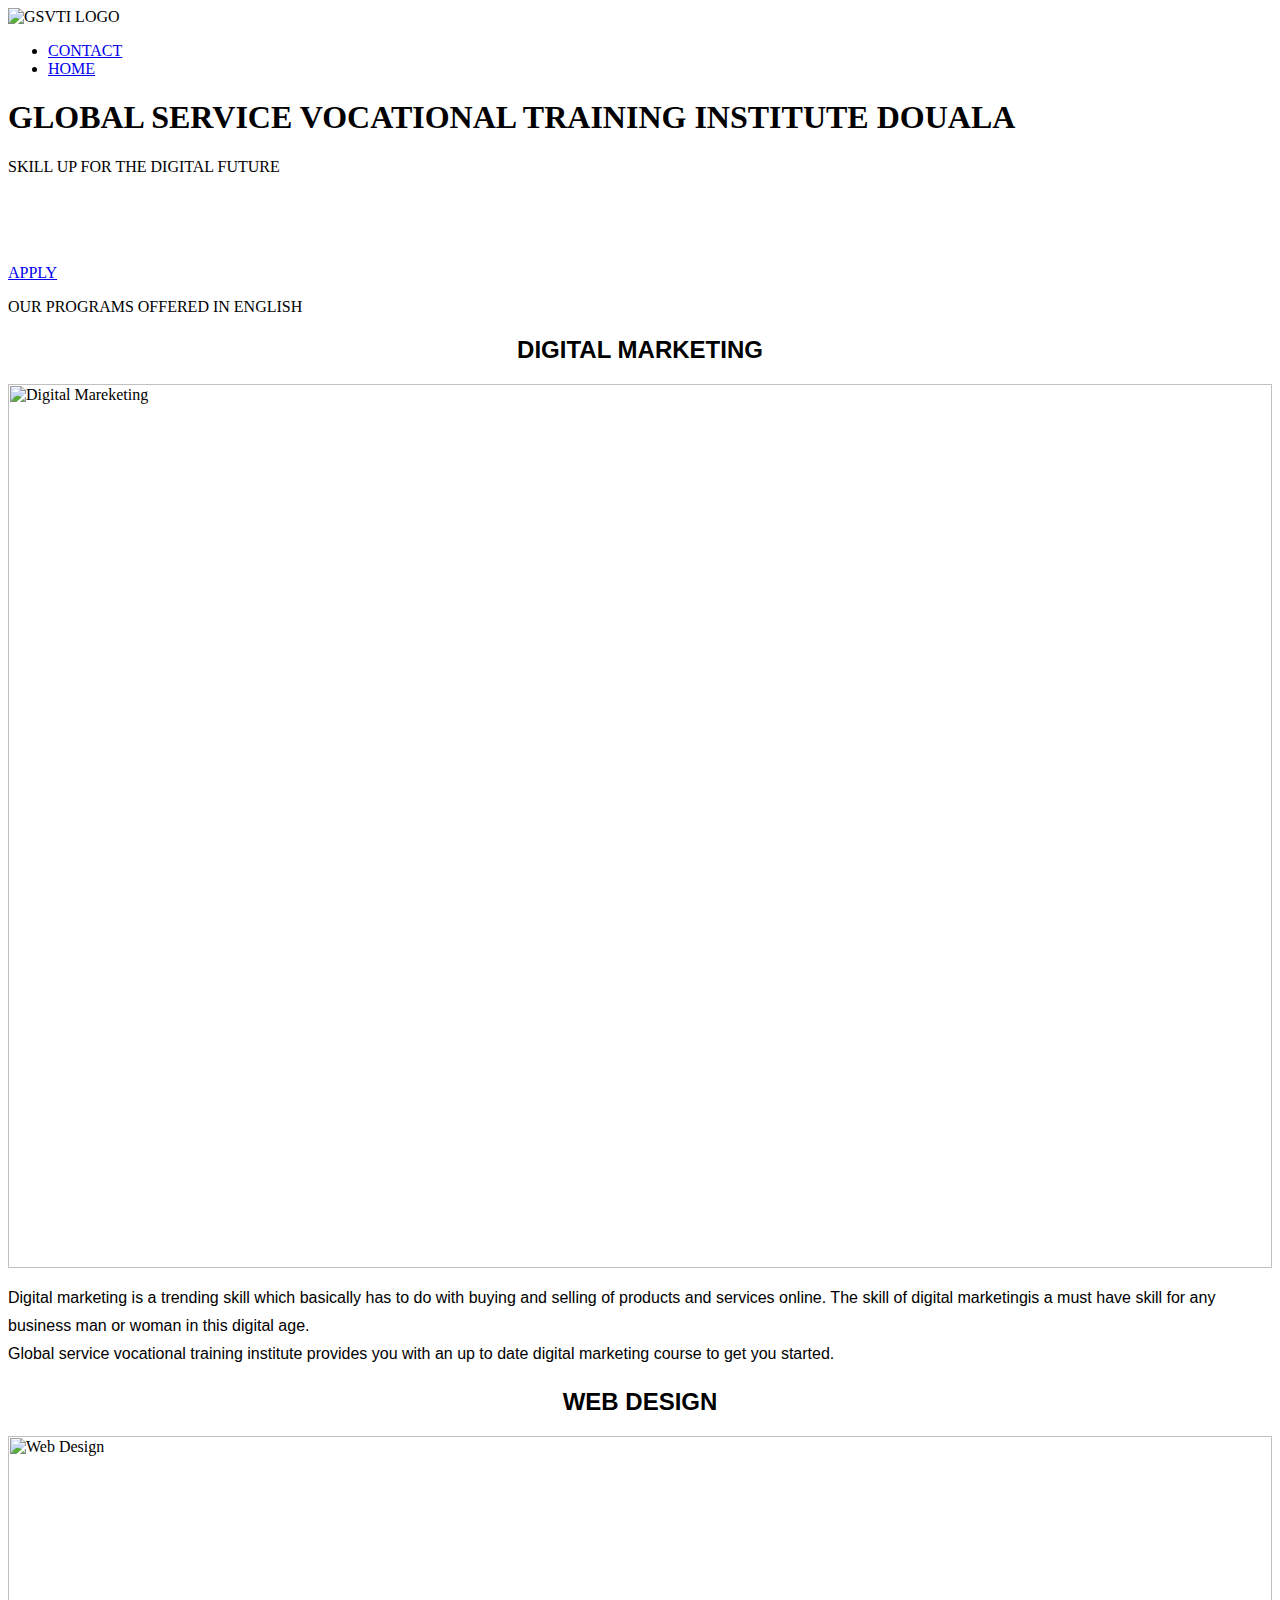
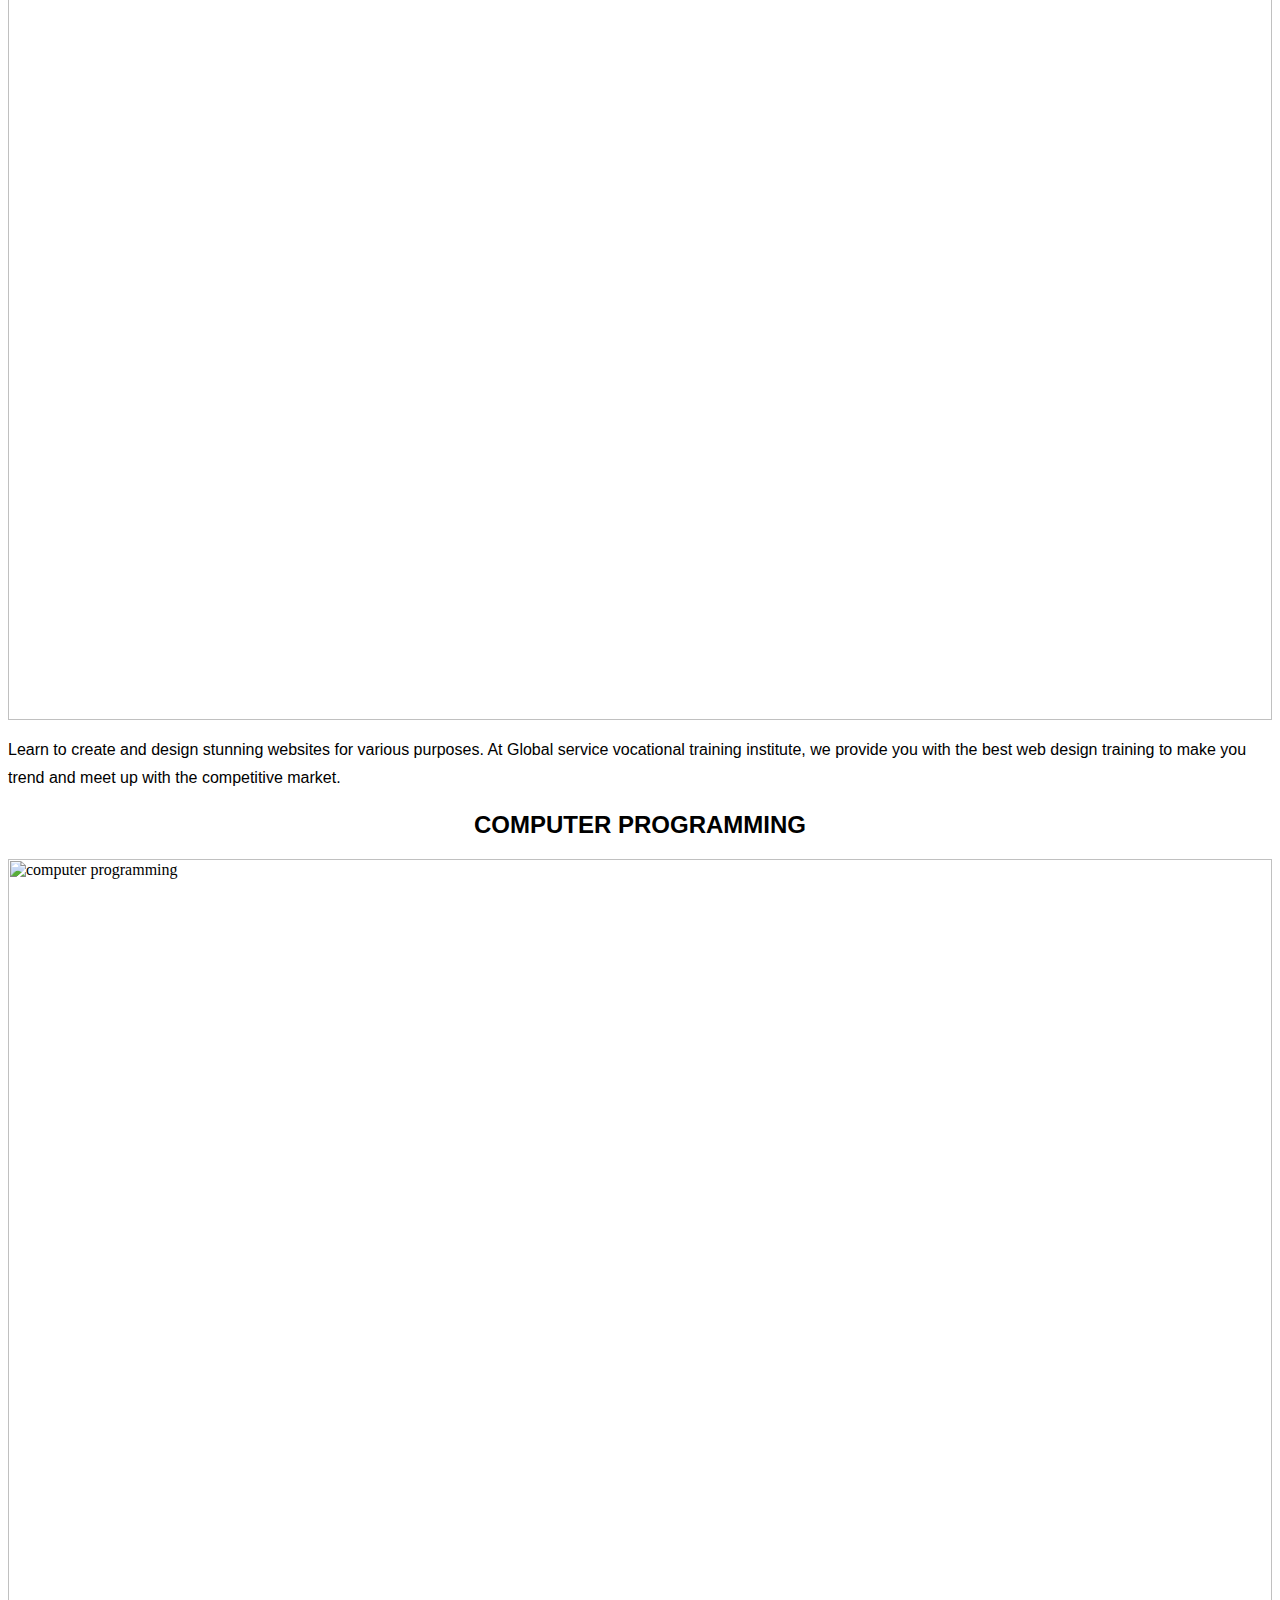
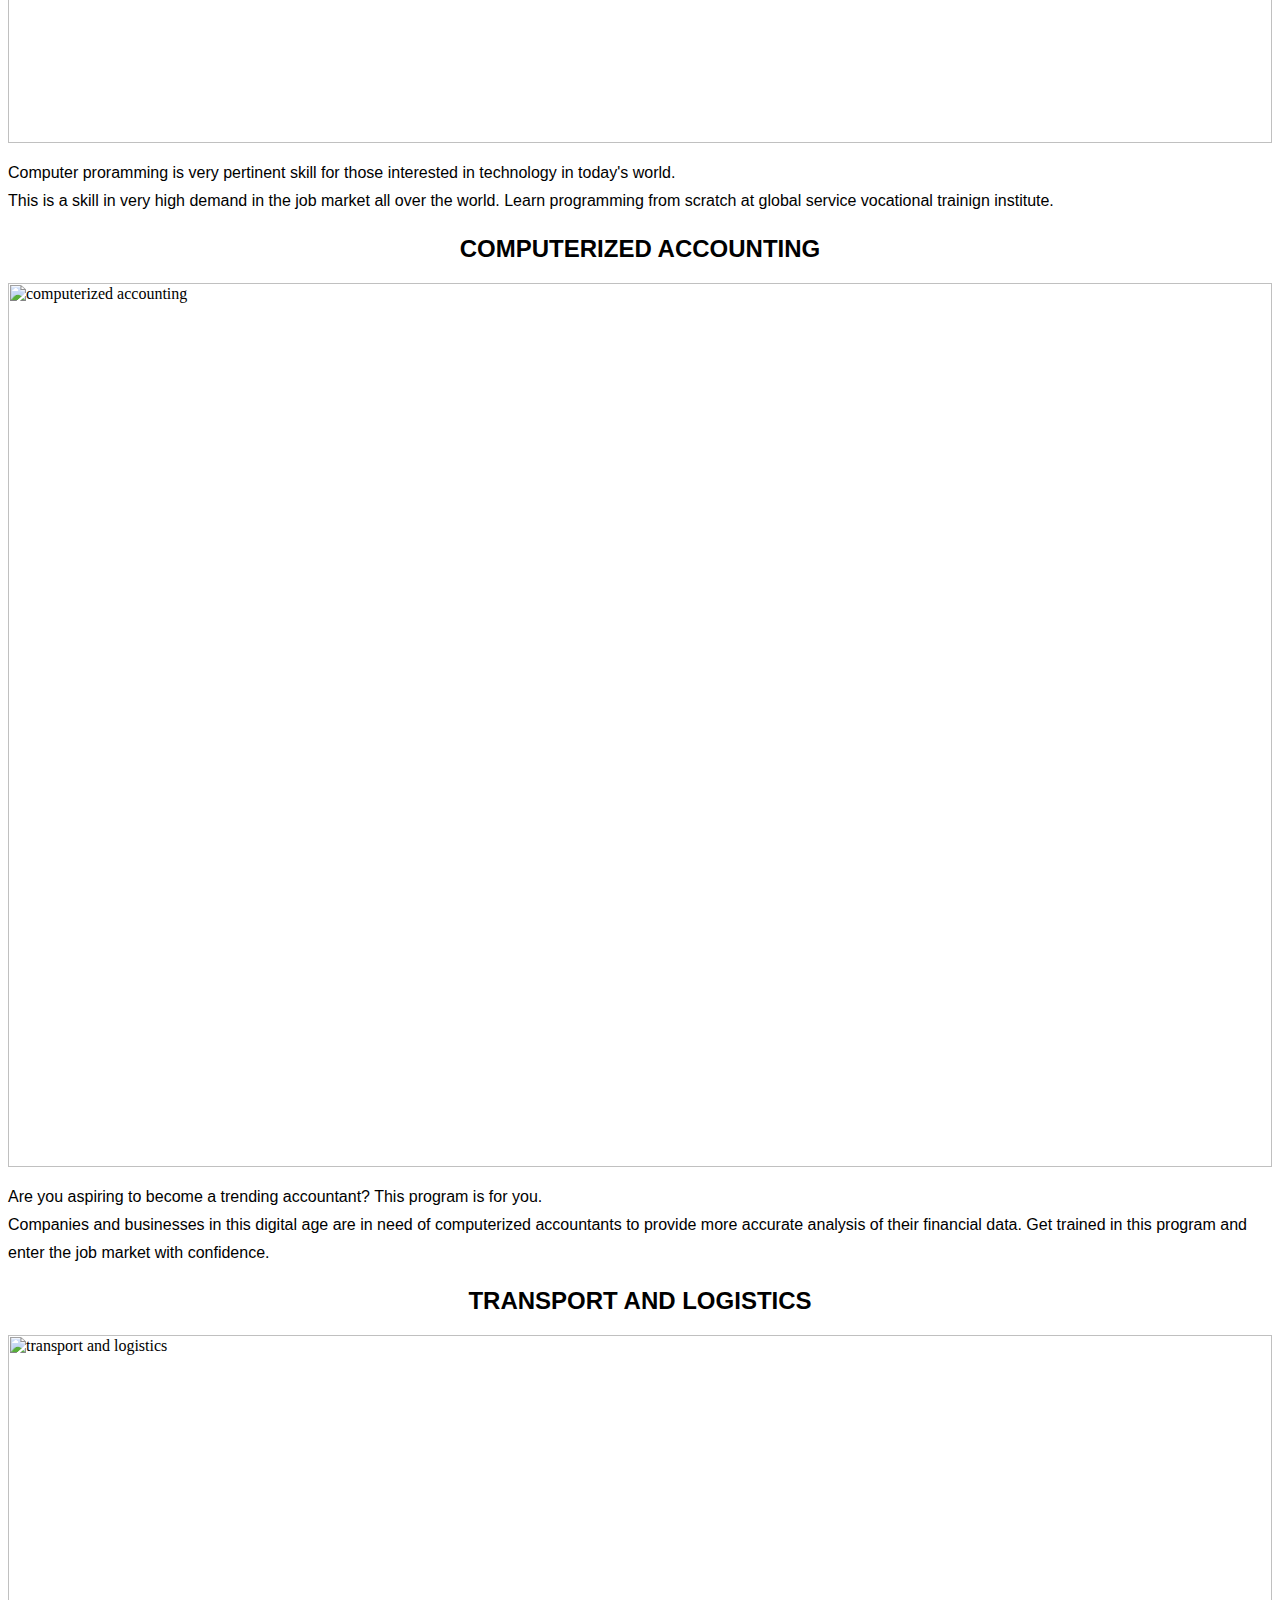
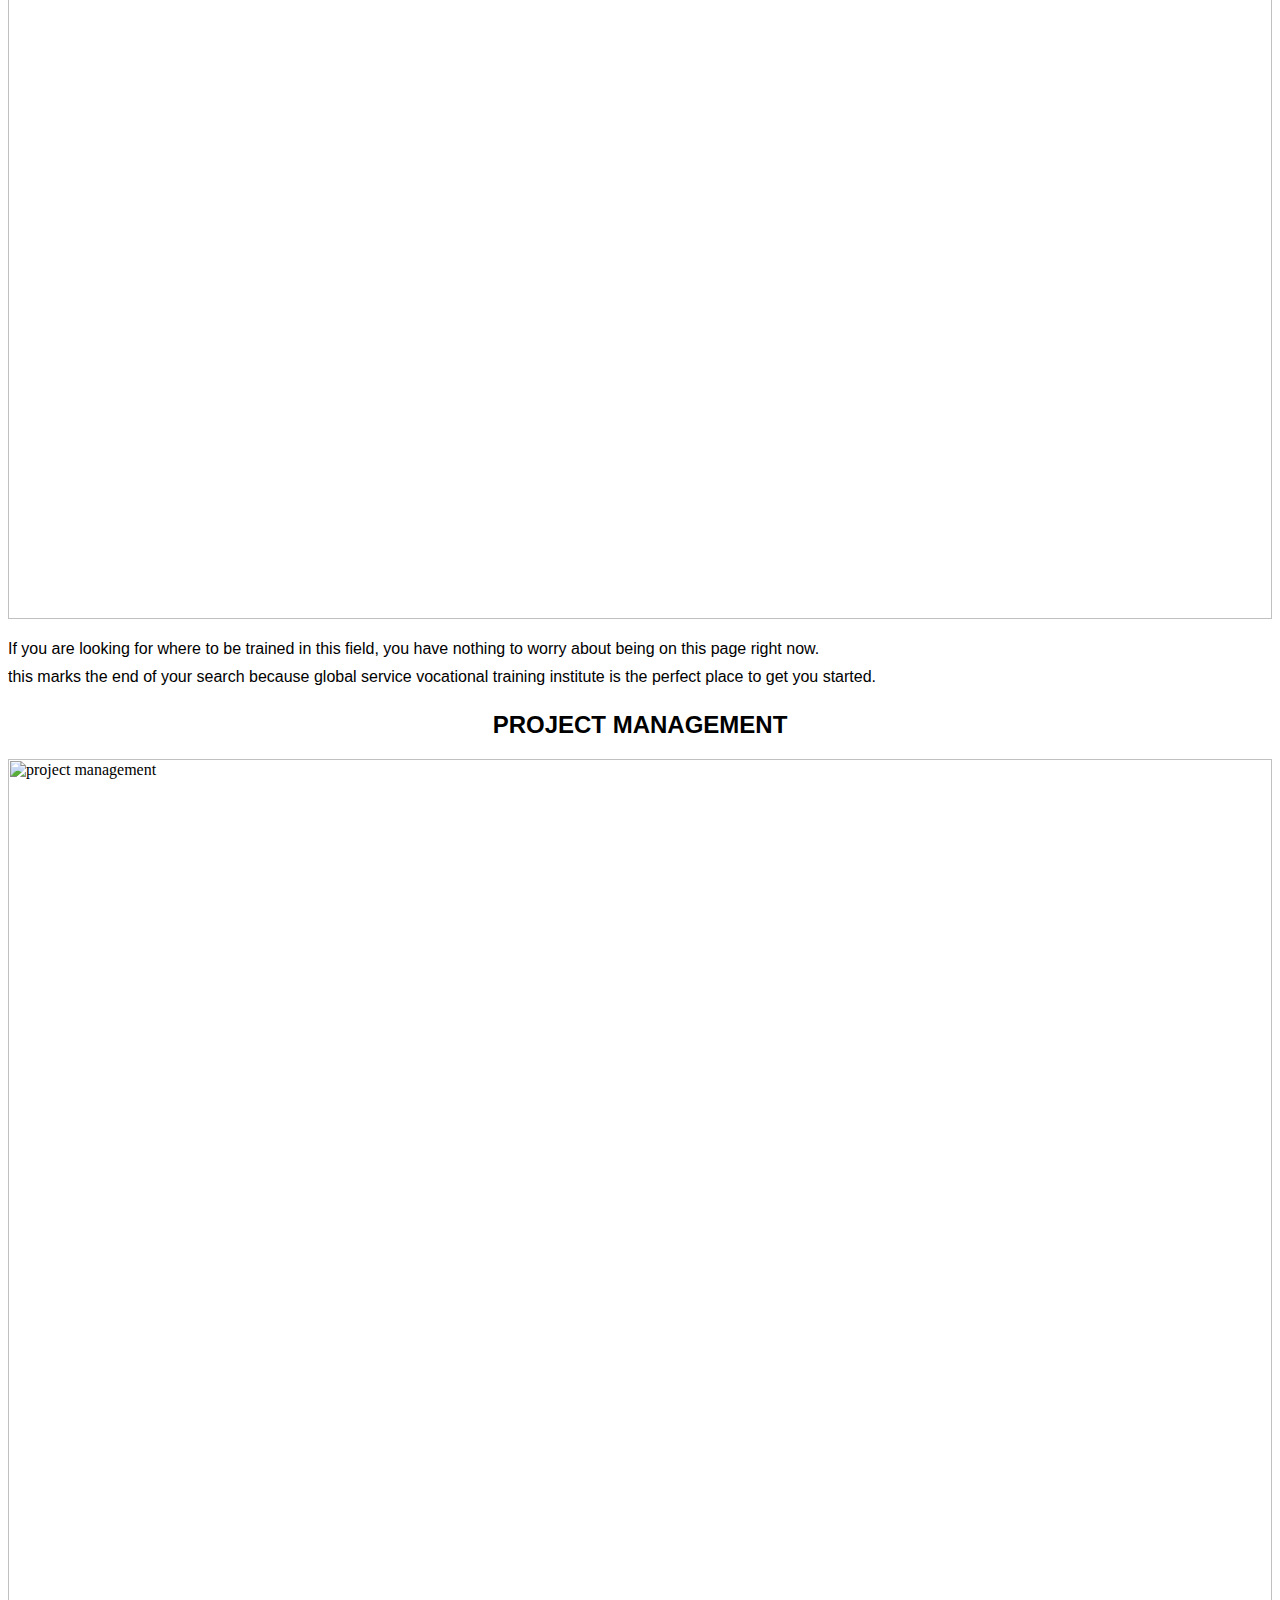
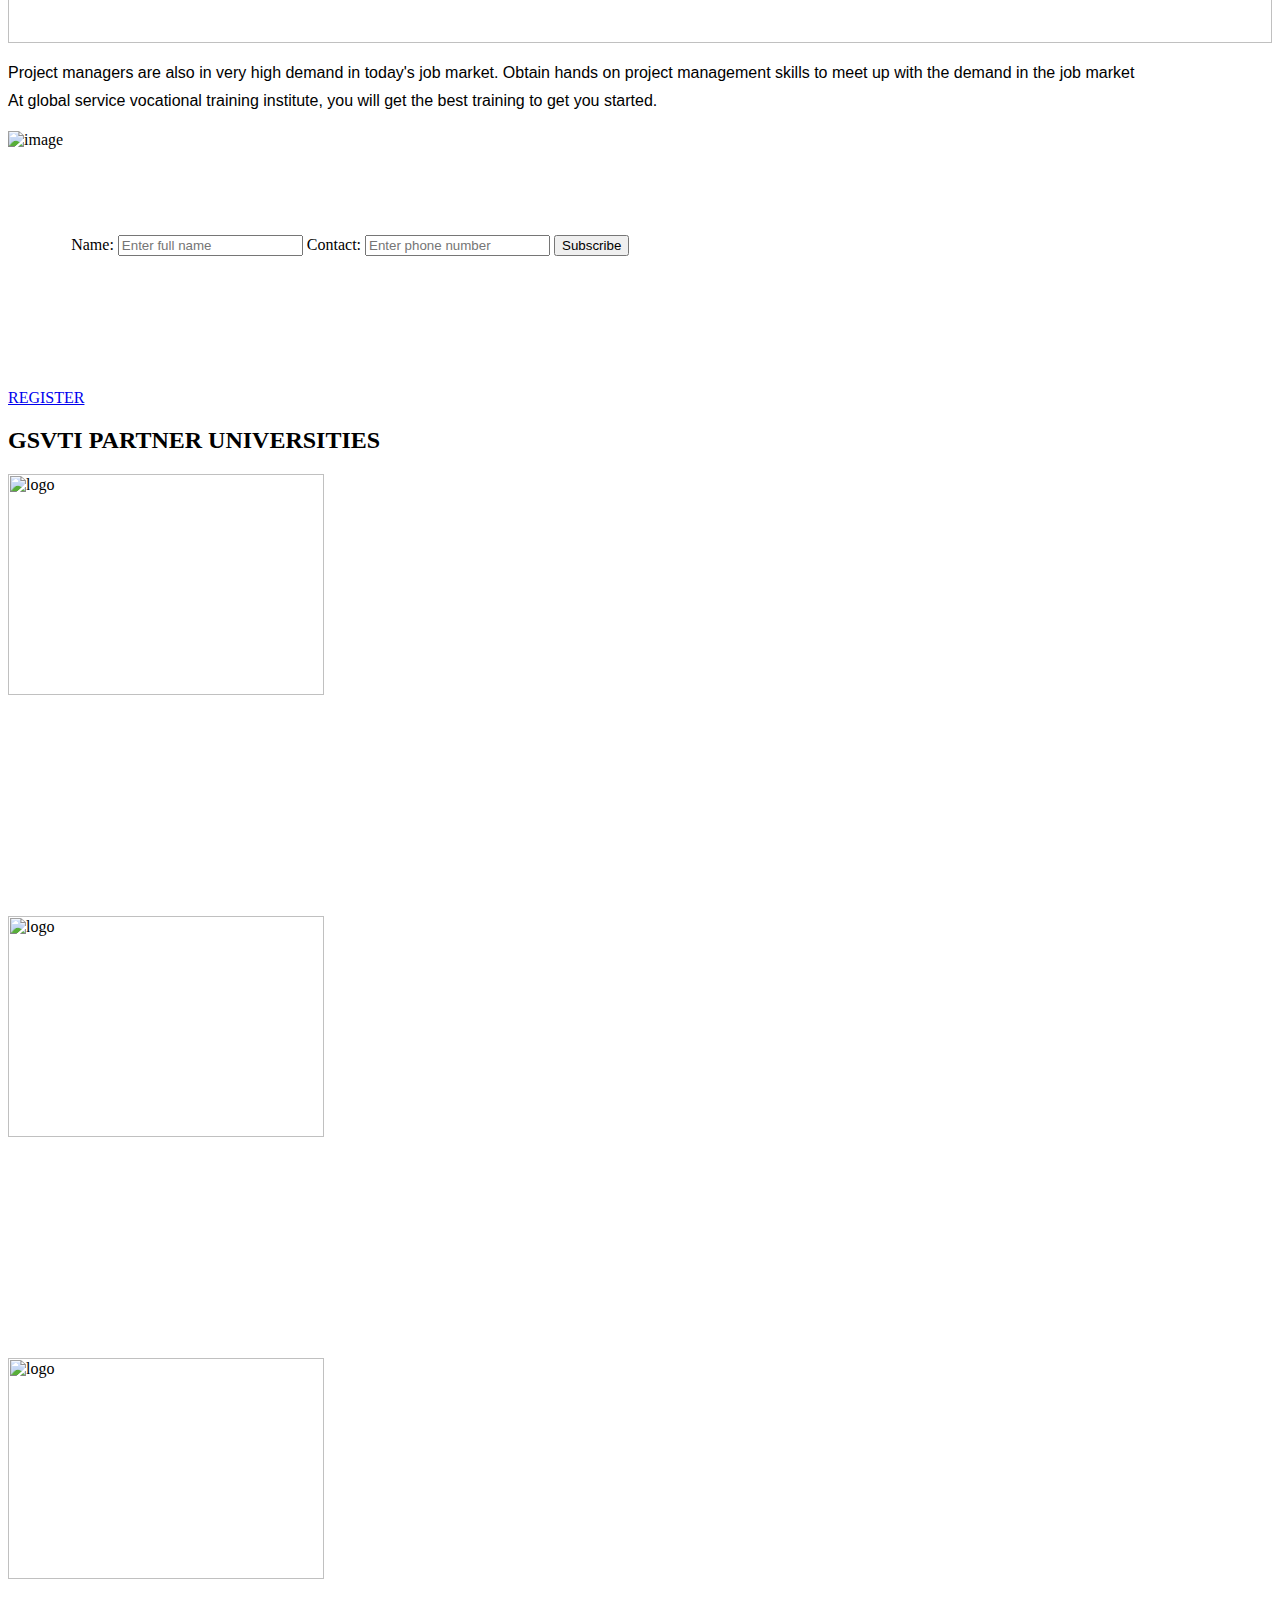
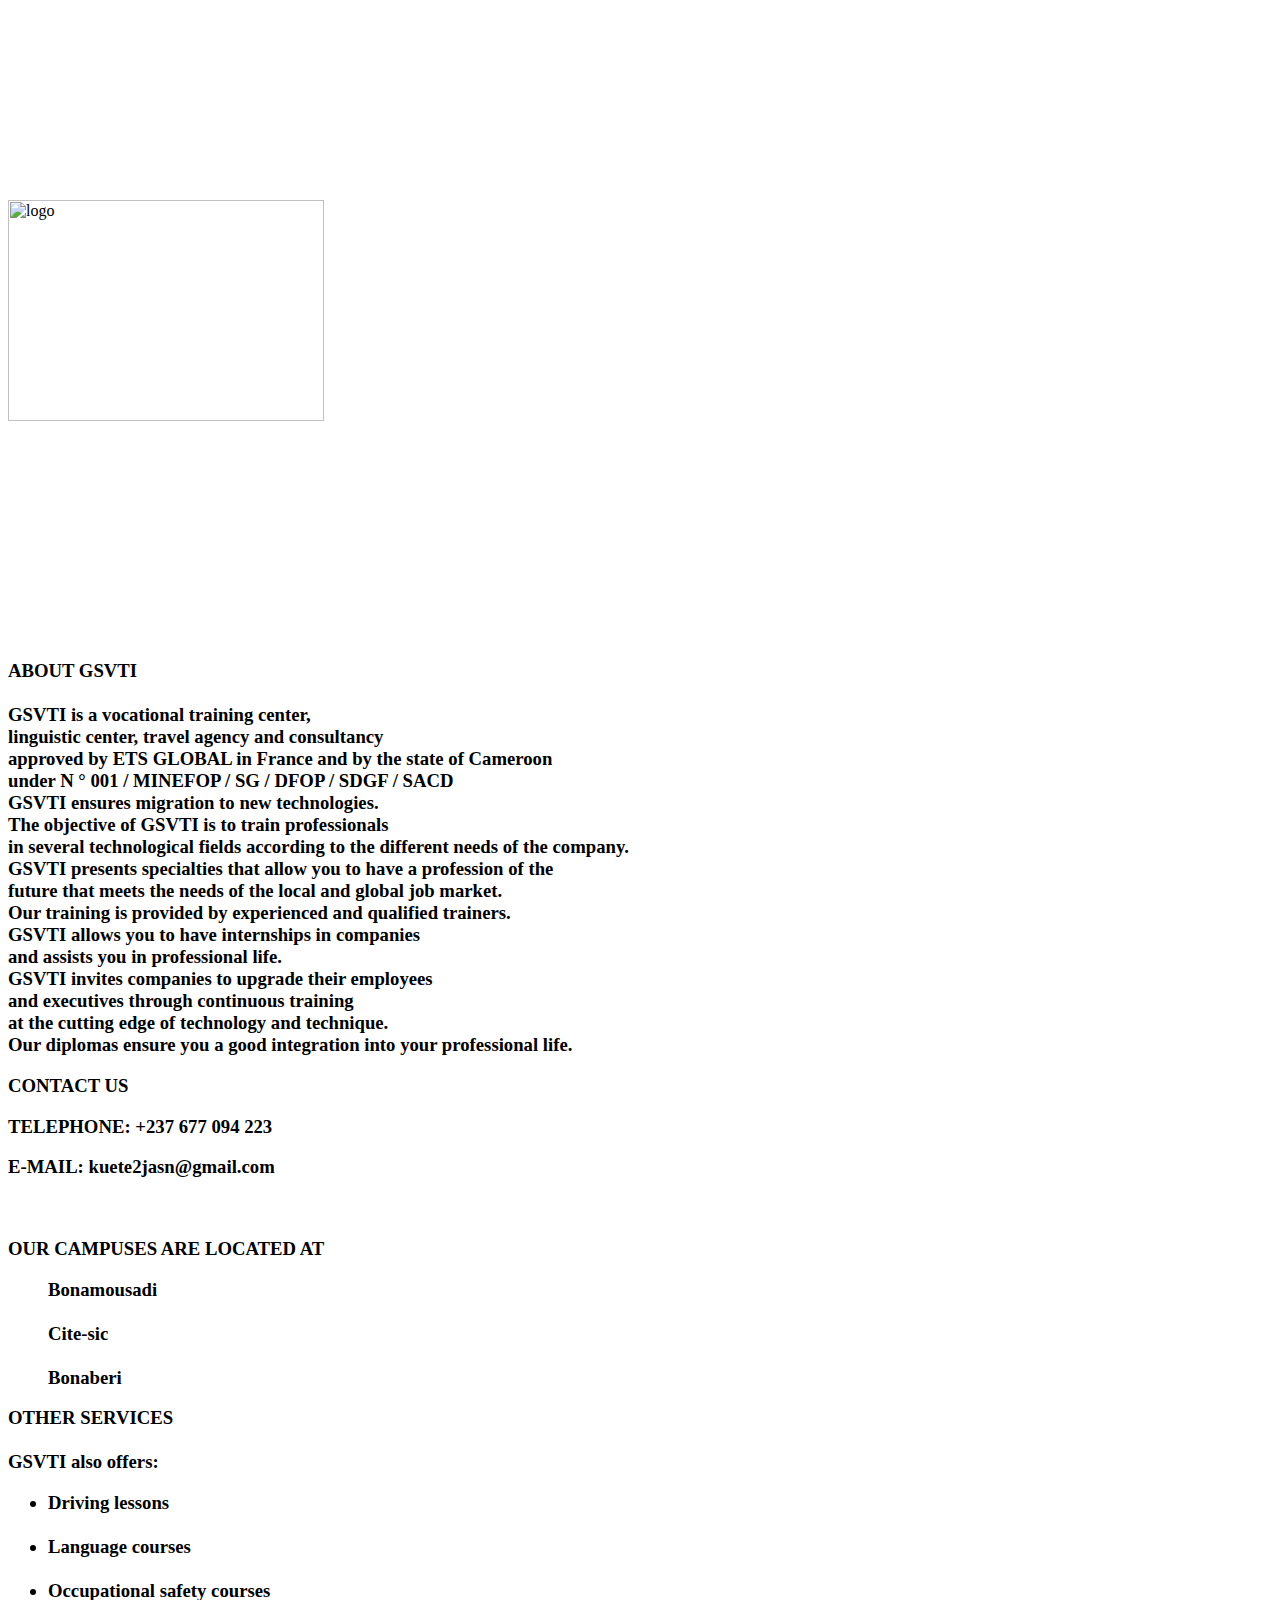
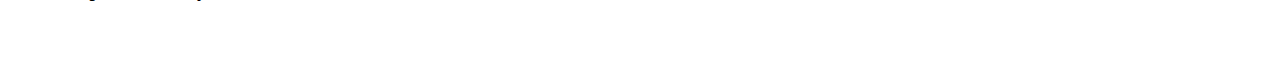
==== index.html @ 5395fd3b "Add files via upload" ====
<!Doctype HTML...>
<html>
<head>
<title>Home</title>
<link type="text/css" rel="stylesheet" href="stdcss.css">
<style>
#copyright1{
padding:0px;
margin:0px;
position:relative;
right:8px;
width:10px;

}

</style>
</head>
<body>
<div class="header">
<img src="stdimages/stdlogo.png" alt="GSVTI LOGO">
<ul>
<li><a href="C:\Users\KL Chester\Desktop\studyatgsvti.contact\index2.html">CONTACT</a></li>
<li><a href="index.html">HOME</a></li>
</ul>
</div>

<div class="bg-image" style="background-image: url('stdimages/stdimg3.jpeg')";>

</div>
<div class="bg-image-text">
<h1>GLOBAL SERVICE VOCATIONAL TRAINING INSTITUTE DOUALA</h1>
<p>SKILL UP FOR THE DIGITAL FUTURE</p>
<br>
<br>
<br>
<br>
<a href="C:\Users\KL Chester\Desktop\studyatgsvti.contact\index2.html">
APPLY
</a>
</div>
<div class="program-section">
<p>OUR PROGRAMS OFFERED IN ENGLISH</p>
</div>
<div class="row"> 
  <div class="column">
   <h2 style="text-align:center; font-family:arial;">DIGITAL MARKETING</h2>
<img src="stdimages/stdimg61.png" alt="Digital Mareketing" style="width:100%">
<p style="text-align:left;font-family:arial;line-height:28px;">Digital marketing is a trending skill which basically has to do with buying and selling of products and services online. The skill of digital marketingis a must have skill for any business man or woman in this digital age. <br>Global service vocational training institute provides you with an up to date digital marketing course to get you started. </p>
  </div>
  <div class="column">
    <h2 style="text-align:center; font-family:arial;">WEB DESIGN</h2>
<img src="stdimages/stdimg7.png" alt="Web Design" style="width:100%">
<p style="text-align:left; font-family:arial;line-height:28px;">Learn to create and design stunning websites for various purposes. At Global service vocational training institute, we provide you with the best web design training to make you trend and meet up with the competitive market.</p>
  </div>  
  <div class="column">
    <h2 style="text-align:center; font-family:arial;">COMPUTER PROGRAMMING</h2>
<img src="stdimages/stdimg81.png" alt="computer programming" style="width:100%">
<p style="text-align:left; font-family:arial; line-height:28px;">Computer proramming is very pertinent skill for those interested in technology in today's world. <br> This is a skill in very high demand in the job market all over the world. Learn programming from scratch at global service vocational trainign institute.</p>
  </div>
 <div class="column">
<h2 style="text-align:center; font-family:arial;">COMPUTERIZED ACCOUNTING</h2>
<img src="stdimages/stdimg91.png" alt="computerized accounting" style="width:100%">
<p style="text-align:line-height:10px;; font-family:arial; line-height:28px;">Are you aspiring to become a trending accountant? This program is for you. <br>Companies and businesses in this digital age are in need of computerized accountants to provide more accurate analysis of their financial data. Get trained in this program and enter the job market with confidence. </p>
  </div>
  <div class="column">
<h2 style="text-align:center; font-family:arial;">TRANSPORT AND LOGISTICS</h2>
<img src="stdimages/stdimg111.png" alt="transport and logistics" style="width:100%">
<p style="text-align:left; font-family:arial; line-height:28px;">If you are looking for where to be trained in this field, you have nothing to worry about being on this page right now. <br> this marks the end of your search because global service vocational training institute is the perfect place to get you started.</p>
  </div>
 <div class="column">
<h2 style="text-align:center; font-family:arial;">PROJECT MANAGEMENT</h2>
<img src="stdimages/stdimg101.png" alt="project management" style="width:100%">
<p style="text-align:left; font-family:arial; line-height:28px;">Project managers are also in very high demand in today's job market. Obtain hands on project management skills to meet up with the demand in the job market <br> At global service vocational training institute, you will get the best training to get you started.</p>
  </div>  
</div>
<div class="subscription">
<img src="stdimages/stdimg122.jpeg" alt="image">
<div class="subscription-text">
<p id="paragraph"><span style="color:white; text-decoration:bold;">SUBSCRIBE TO RECIEVE OUR LATEST OFFERS</span></p>
<br>
<br>
<form style="padding-left:5%;" class="form-inline" action="/action_page.php">
  <label for="name">Name:</label>
  <input type="name" id="name" placeholder="Enter full name" name="name">
  <label for="contact">Contact:</label>
  <input type="contact" id="Tel" placeholder="Enter phone number" name="Tel">
  <label>
  </label>
  <button type="submit">Subscribe</button>
</form>
<br>
<h3 style="text-align:centre;
	color:#0000FF;
	font-size:20px;
	font-family:verdana;
	padding-left:16%;"><span style="color:white">OR CLICK THE BUTTON BELOW TO REGISTER</span>
	</h3>
<br>
<br>
<a href="C:\Users\KL Chester\Desktop\studyatgsvti.contact\index2.html">
REGISTER
</a>
</div>
<div class="slider-text">
<h2>GSVTI PARTNER UNIVERSITIES</h2>
</div>
<div class="slider">
<div class="column">
    <img src="stdimages/stdimg12.png" alt="logo" id="levis" style="width:50%; height:auto">
  </div>
  <div class="column">
    <img src="stdimages/stdimg13.png" alt="logo" id="levis1" style="width:50%; height:auto">
  </div>
  <div class="column">
    <img src="stdimages/stdimg14.png" alt="logo" id="levis2" style="width:50%; height:auto">
  </div>
  <div class="column">
 <img src="stdimages/stdimg15.png" alt="logo" id="levis3" style="width:50%; height:auto">
 </div>
</div>
<div class="footer">
<div class="about">
<h3> ABOUT GSVTI <br> <br>GSVTI is a vocational training center,<br> linguistic center, travel agency and consultancy <br> approved by ETS GLOBAL in France and by the state of Cameroon<br> under N ° 001 / MINEFOP / SG / DFOP / SDGF / SACD <br> GSVTI ensures migration to new technologies.
 <br>The objective of GSVTI is to train professionals<br> in several technological fields according to the different needs of the company.<br> GSVTI  presents specialties that allow you to have a profession of the <br>future that meets the needs of the local and global job market.<br> Our training is provided by experienced and qualified trainers. <br>GSVTI  allows you to have internships in companies<br> and assists you in professional life. <br>GSVTI  invites companies to upgrade their employees <br>and executives through continuous training<br> at the cutting edge of technology and technique.<br> Our diplomas ensure you a good integration into your professional life.</h3>
</div>
<div class="contact-details">
<h3>CONTACT US <br>
<h3>TELEPHONE: +237 677 094 223</h3>
<h3>E-MAIL: kuete2jasn@gmail.com<h3> <br>
<h3>OUR CAMPUSES ARE LOCATED AT<h3>
<ul style="list-style-type:none;">
<li>Bonamousadi</li>
<br>
<li>Cite-sic</li>
<br>
<li>Bonaberi</li>
</ul>
</h3>
<div class="other">
<h3><strong>OTHER SERVICES</strong><br> <br>GSVTI also offers: <br>
<ul>
<li>Driving lessons</li>
<br>
<li>Language courses</li>
<br>
<li>Occupational safety courses</li>
</ul>
</h3>
</div>
</div>
<h3 style="font-size:65%; font-family:verdana; color:white; float:right; left:80%; padding-right:34%; padding-bottom:0%;"><p id="copyright1">&copy;</p>PROUDLY PRODUCED BY KLC-TECH DEISGN 2021. ALL RIGHTS RESERVED</h3>
<script src="https://apps.elfsight.com/p/platform.js" defer></script>
<div class="elfsight-app-3834137b-e1b6-4cf8-a294-ea270957dbd2"></div>
</div>
</body>
</html>
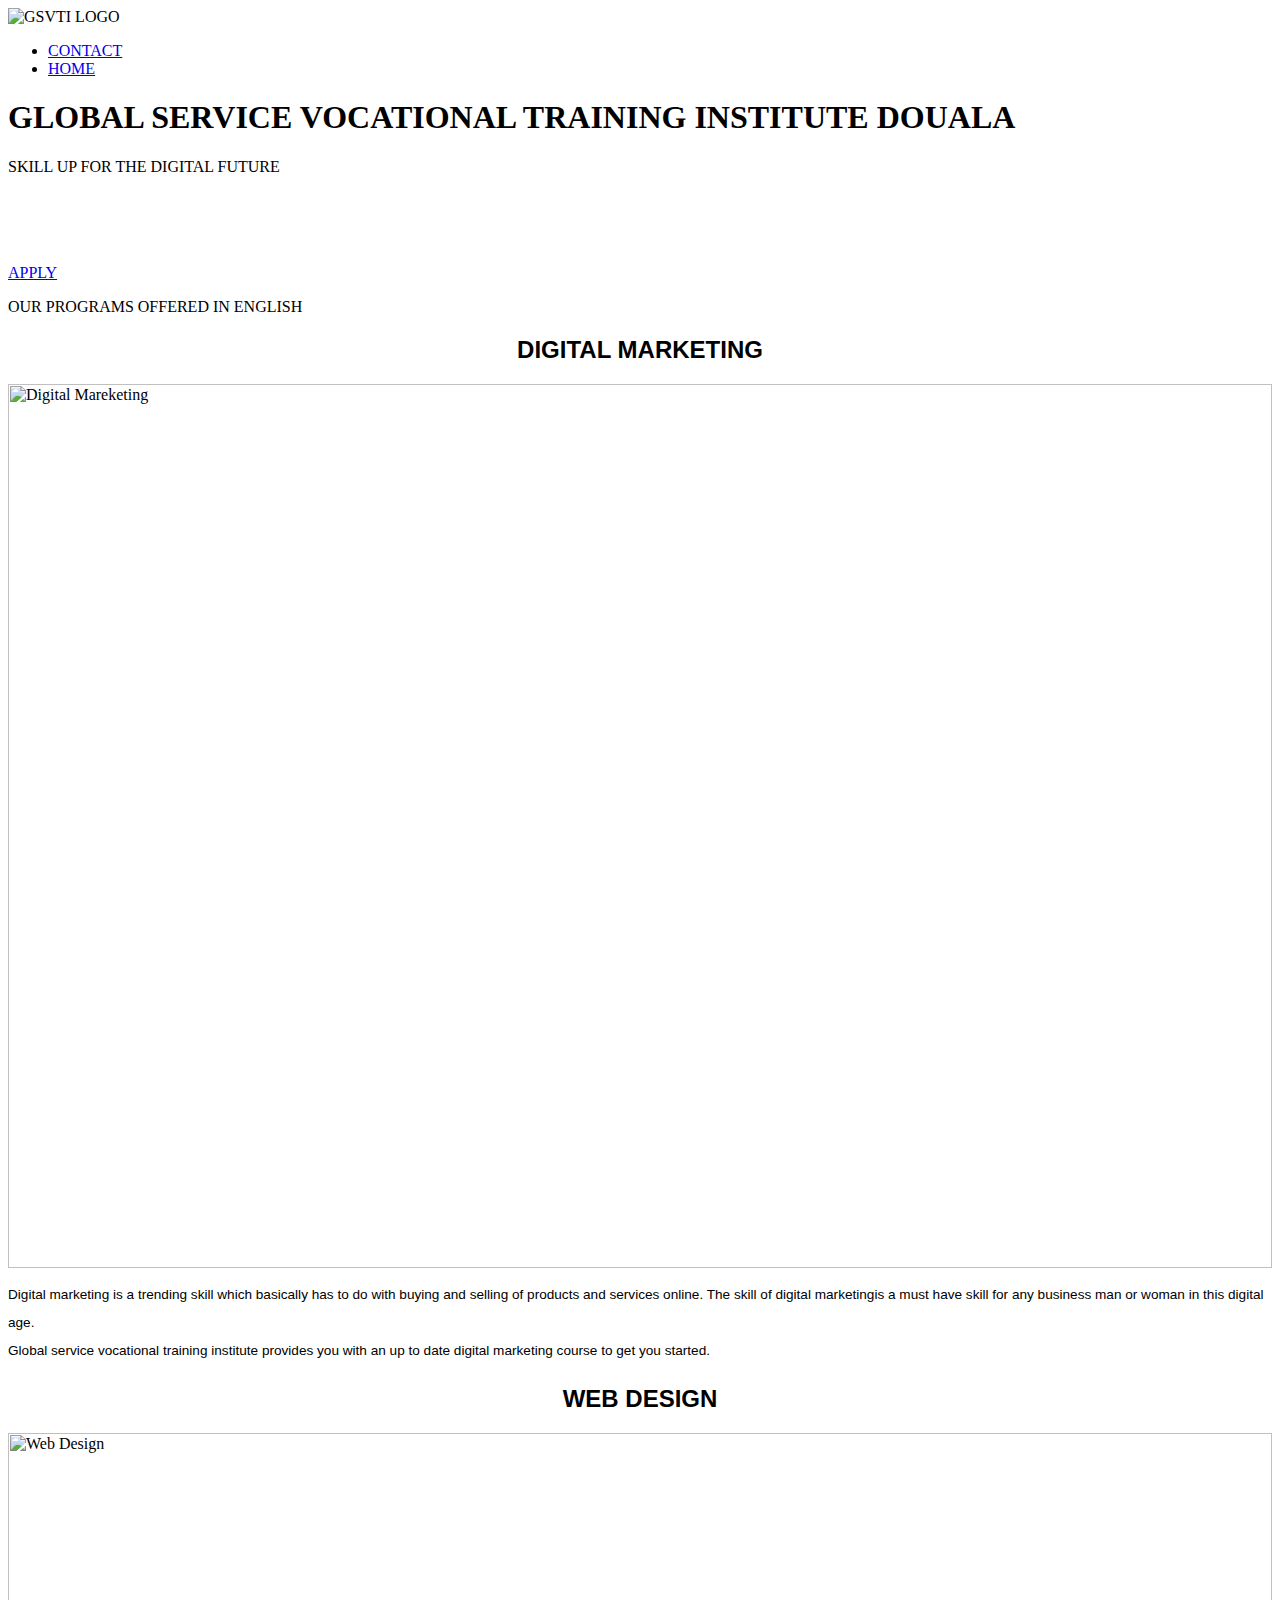
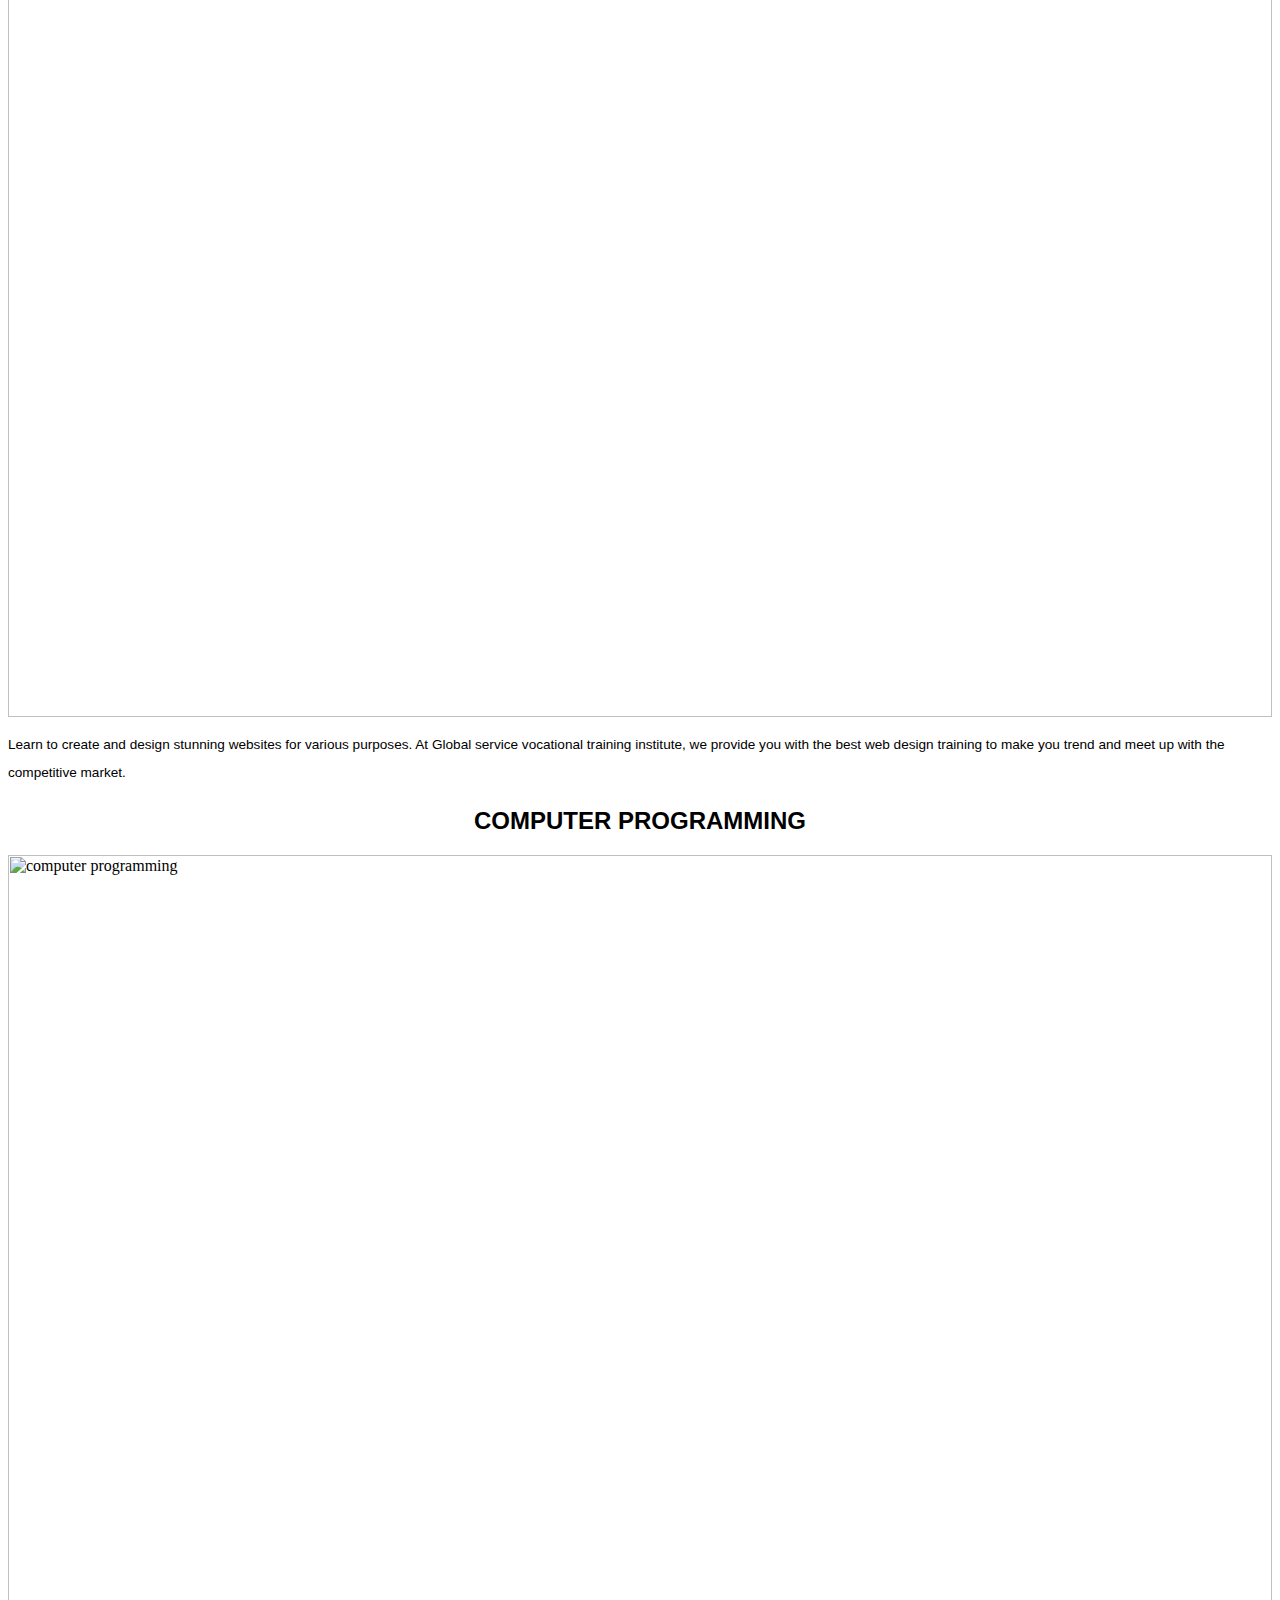
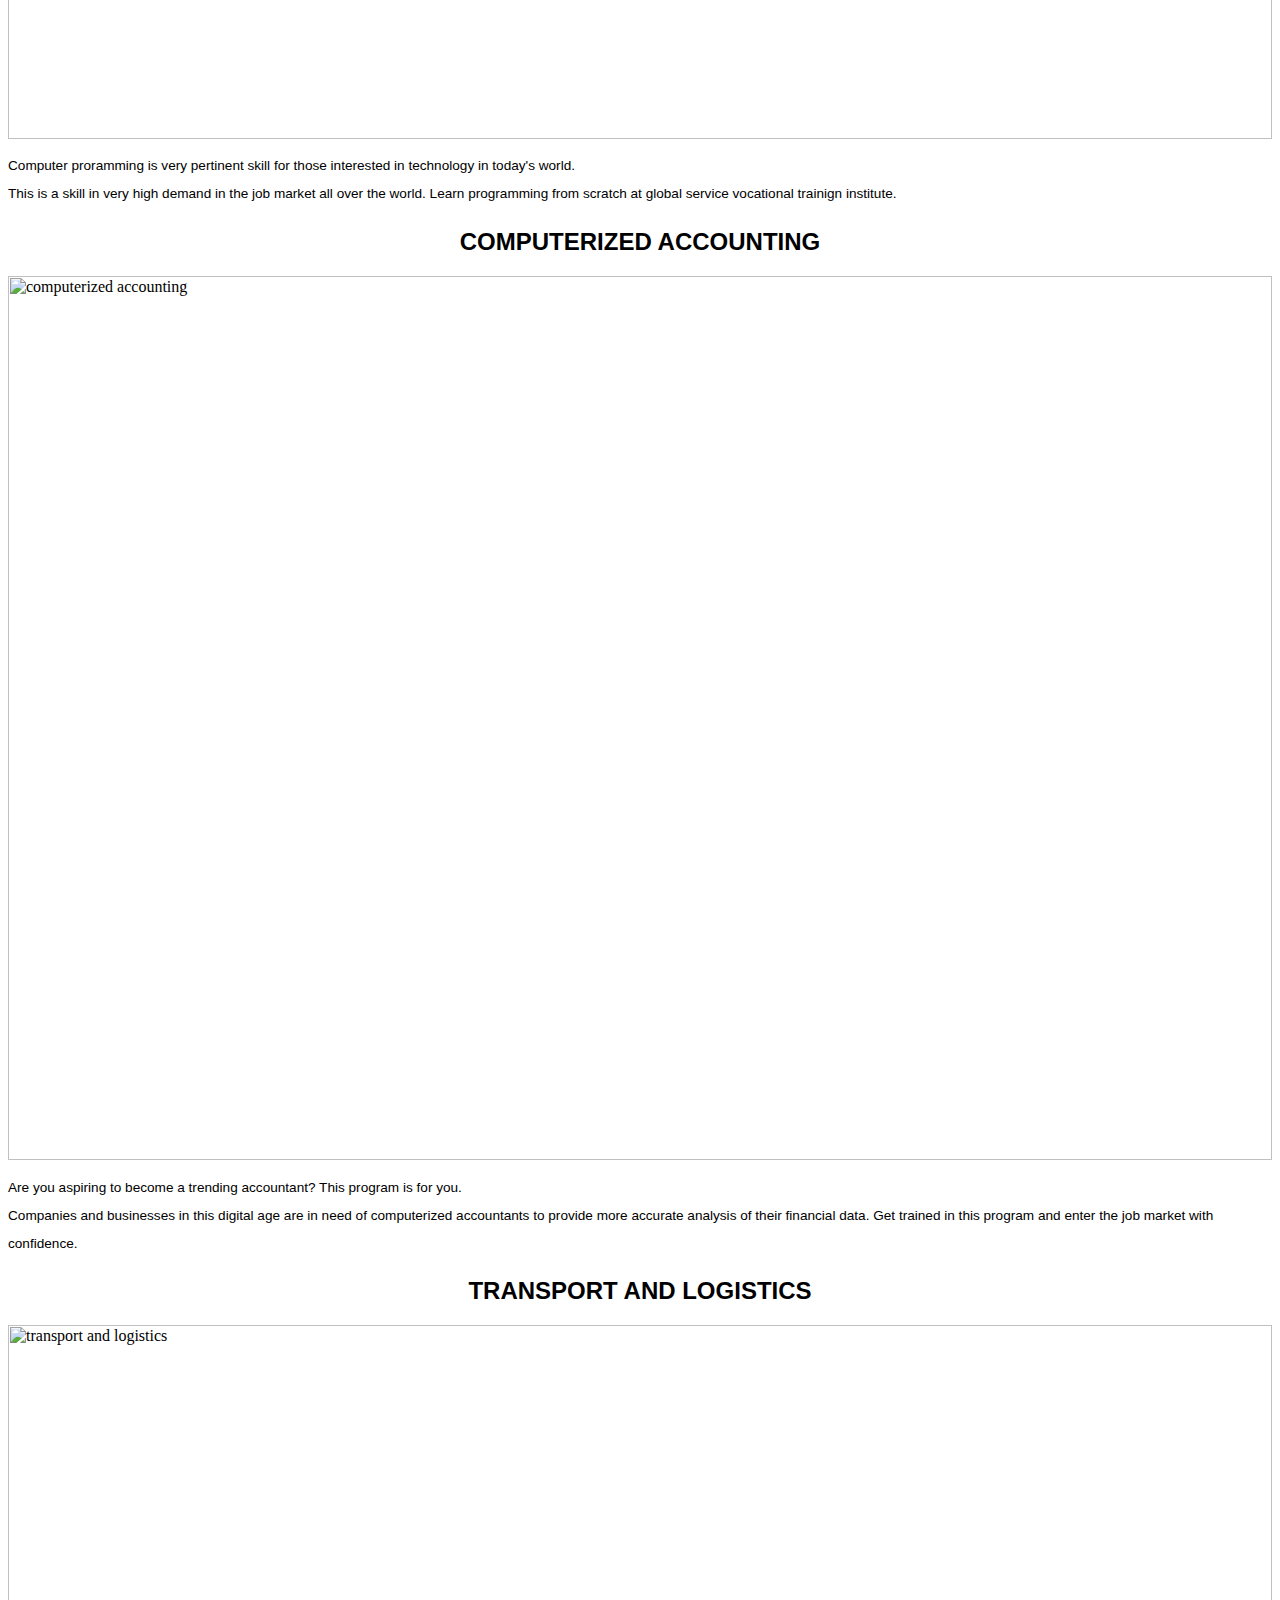
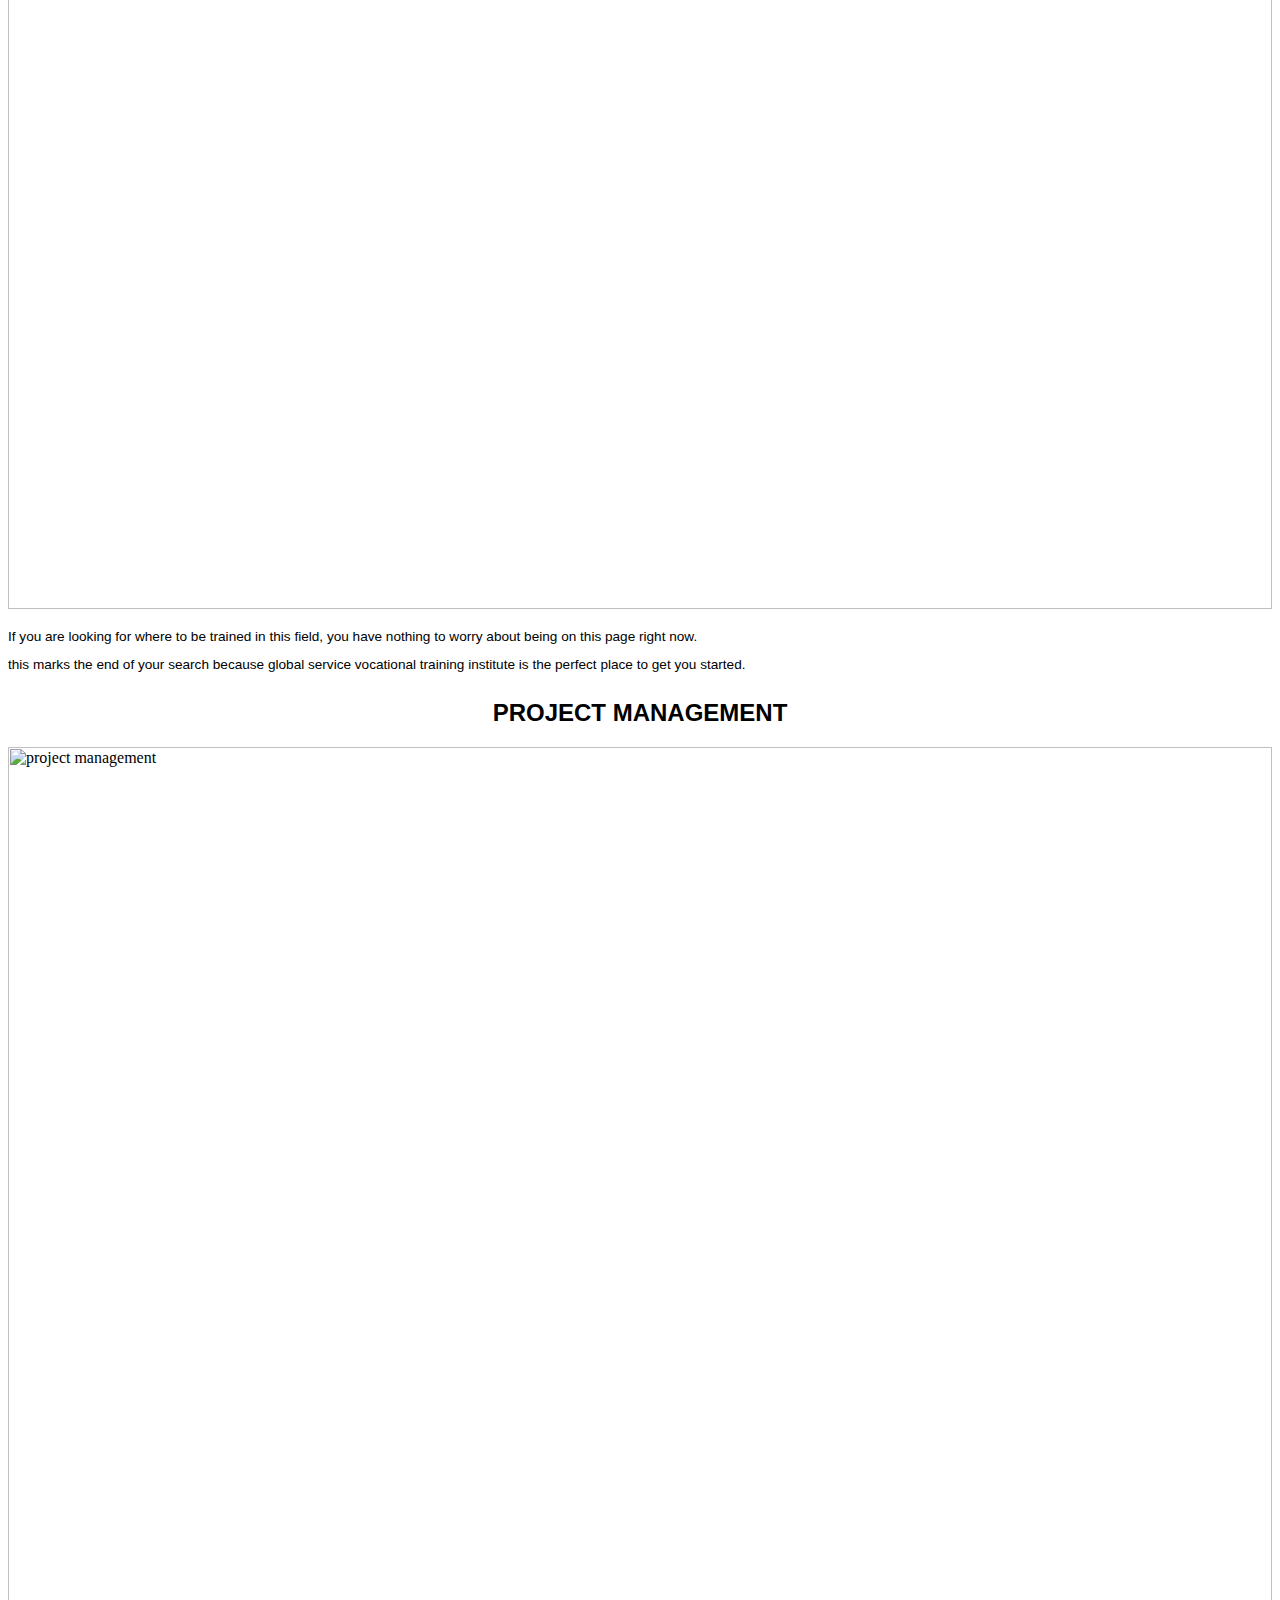
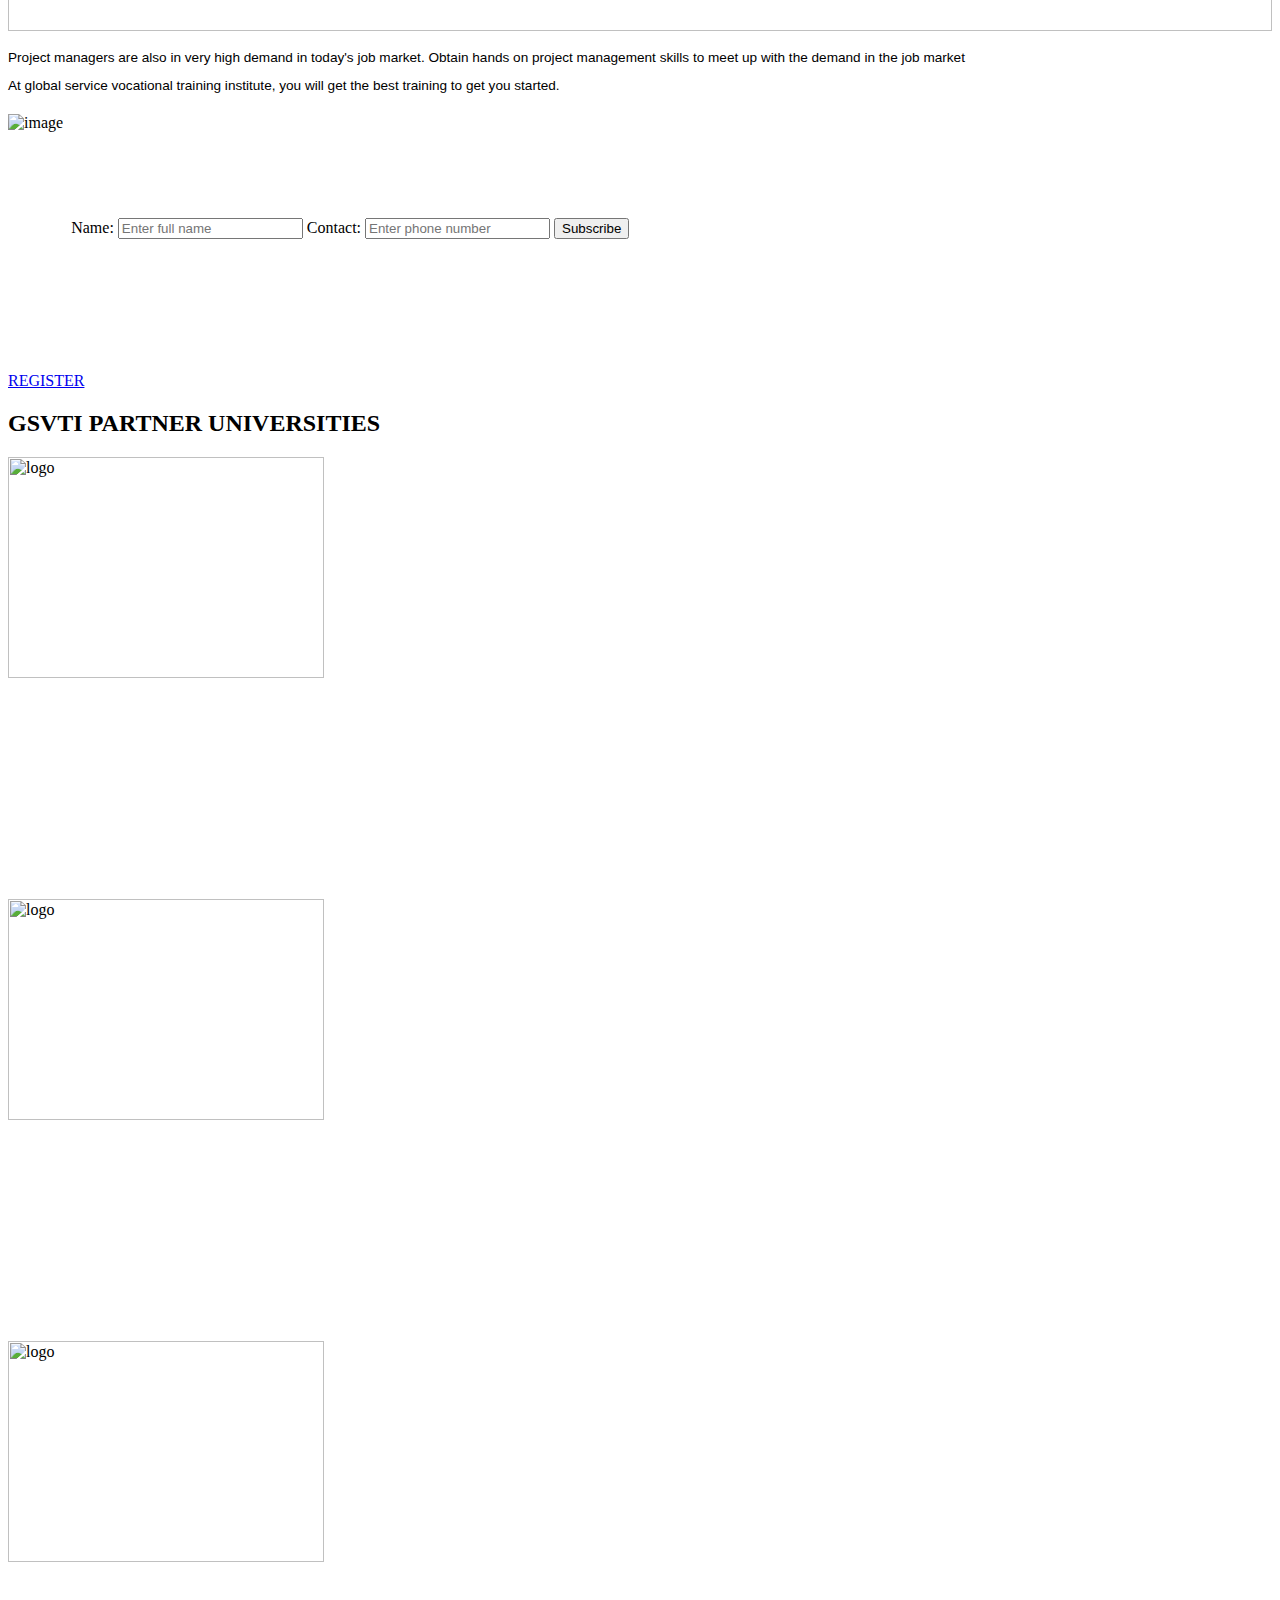
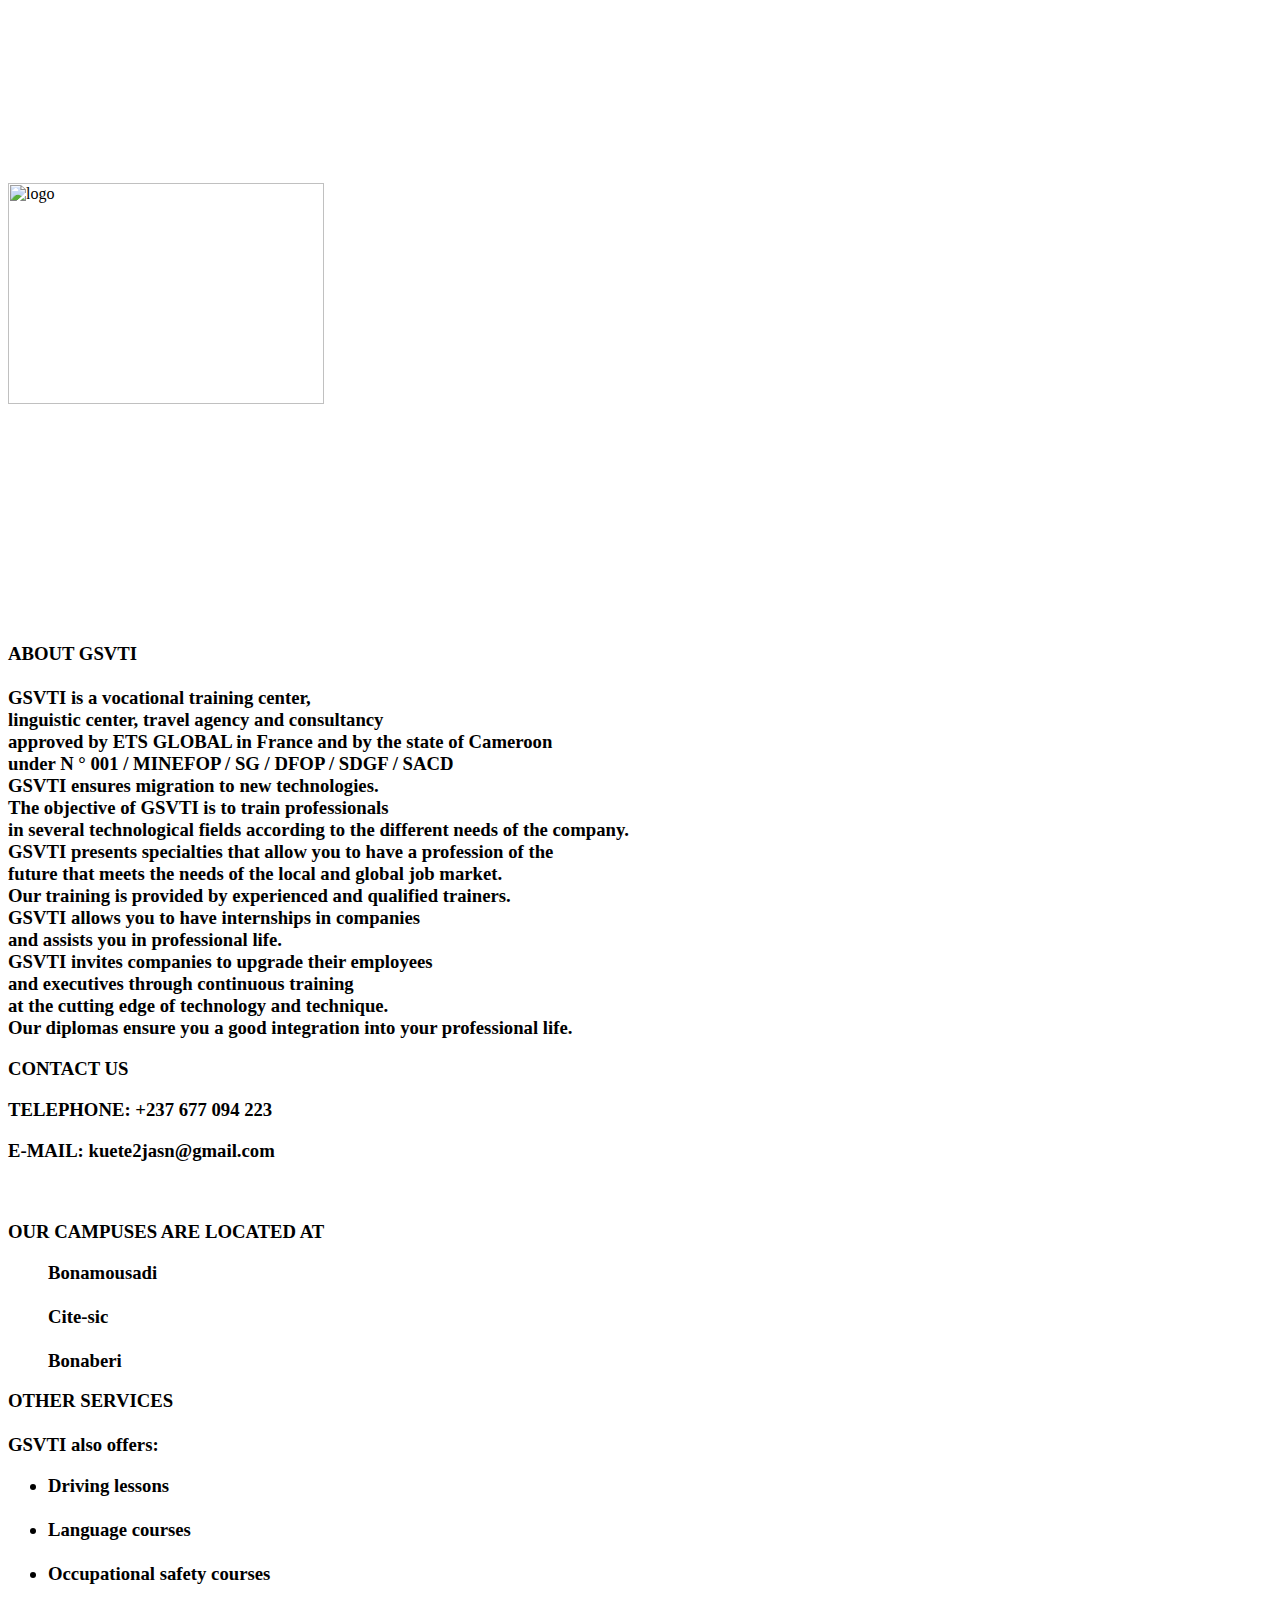
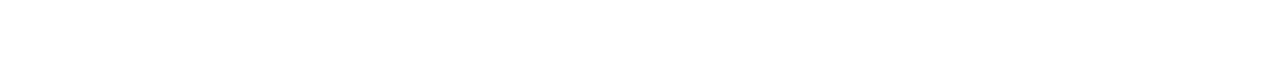
==== commit 475d4b07: "Update index.html" ====
--- a/index.html
+++ b/index.html
@@ -1,7 +1,7 @@
 <!Doctype HTML...>
 <html>
 <head>
-<title>Home</title>
+<title>GSVTI</title>
 <link type="text/css" rel="stylesheet" href="stdcss.css">
 <style>
 #copyright1{
@@ -19,7 +19,7 @@
 <div class="header">
 <img src="stdimages/stdlogo.png" alt="GSVTI LOGO">
 <ul>
-<li><a href="C:\Users\KL Chester\Desktop\studyatgsvti.contact\index2.html">CONTACT</a></li>
+<li><a href="index2.html">CONTACT</a></li>
 <li><a href="index.html">HOME</a></li>
 </ul>
 </div>
@@ -34,7 +34,7 @@
 <br>
 <br>
 <br>
-<a href="C:\Users\KL Chester\Desktop\studyatgsvti.contact\index2.html">
+<a href="index2.html">
 APPLY
 </a>
 </div>
@@ -45,32 +45,32 @@
   <div class="column">
    <h2 style="text-align:center; font-family:arial;">DIGITAL MARKETING</h2>
 <img src="stdimages/stdimg61.png" alt="Digital Mareketing" style="width:100%">
-<p style="text-align:left;font-family:arial;line-height:28px;">Digital marketing is a trending skill which basically has to do with buying and selling of products and services online. The skill of digital marketingis a must have skill for any business man or woman in this digital age. <br>Global service vocational training institute provides you with an up to date digital marketing course to get you started. </p>
+<p style="text-align:left;font-family:arial;font-size:85%;line-height:28px;">Digital marketing is a trending skill which basically has to do with buying and selling of products and services online. The skill of digital marketingis a must have skill for any business man or woman in this digital age. <br>Global service vocational training institute provides you with an up to date digital marketing course to get you started. </p>
   </div>
   <div class="column">
     <h2 style="text-align:center; font-family:arial;">WEB DESIGN</h2>
 <img src="stdimages/stdimg7.png" alt="Web Design" style="width:100%">
-<p style="text-align:left; font-family:arial;line-height:28px;">Learn to create and design stunning websites for various purposes. At Global service vocational training institute, we provide you with the best web design training to make you trend and meet up with the competitive market.</p>
+<p style="text-align:left; font-family:arial;font-size:85%;line-height:28px;">Learn to create and design stunning websites for various purposes. At Global service vocational training institute, we provide you with the best web design training to make you trend and meet up with the competitive market.</p>
   </div>  
   <div class="column">
     <h2 style="text-align:center; font-family:arial;">COMPUTER PROGRAMMING</h2>
 <img src="stdimages/stdimg81.png" alt="computer programming" style="width:100%">
-<p style="text-align:left; font-family:arial; line-height:28px;">Computer proramming is very pertinent skill for those interested in technology in today's world. <br> This is a skill in very high demand in the job market all over the world. Learn programming from scratch at global service vocational trainign institute.</p>
+<p style="text-align:left; font-family:arial;font-size:85%; line-height:28px;">Computer proramming is very pertinent skill for those interested in technology in today's world. <br> This is a skill in very high demand in the job market all over the world. Learn programming from scratch at global service vocational trainign institute.</p>
   </div>
  <div class="column">
 <h2 style="text-align:center; font-family:arial;">COMPUTERIZED ACCOUNTING</h2>
 <img src="stdimages/stdimg91.png" alt="computerized accounting" style="width:100%">
-<p style="text-align:line-height:10px;; font-family:arial; line-height:28px;">Are you aspiring to become a trending accountant? This program is for you. <br>Companies and businesses in this digital age are in need of computerized accountants to provide more accurate analysis of their financial data. Get trained in this program and enter the job market with confidence. </p>
+<p style="text-align:left;font-size:85%; font-family:arial; line-height:28px;">Are you aspiring to become a trending accountant? This program is for you. <br>Companies and businesses in this digital age are in need of computerized accountants to provide more accurate analysis of their financial data. Get trained in this program and enter the job market with confidence. </p>
   </div>
   <div class="column">
 <h2 style="text-align:center; font-family:arial;">TRANSPORT AND LOGISTICS</h2>
 <img src="stdimages/stdimg111.png" alt="transport and logistics" style="width:100%">
-<p style="text-align:left; font-family:arial; line-height:28px;">If you are looking for where to be trained in this field, you have nothing to worry about being on this page right now. <br> this marks the end of your search because global service vocational training institute is the perfect place to get you started.</p>
+<p style="text-align:left; font-family:arial;font-size:85%; line-height:28px;">If you are looking for where to be trained in this field, you have nothing to worry about being on this page right now. <br> this marks the end of your search because global service vocational training institute is the perfect place to get you started.</p>
   </div>
  <div class="column">
 <h2 style="text-align:center; font-family:arial;">PROJECT MANAGEMENT</h2>
 <img src="stdimages/stdimg101.png" alt="project management" style="width:100%">
-<p style="text-align:left; font-family:arial; line-height:28px;">Project managers are also in very high demand in today's job market. Obtain hands on project management skills to meet up with the demand in the job market <br> At global service vocational training institute, you will get the best training to get you started.</p>
+<p style="text-align:left; font-family:arial;font-size:85%; line-height:28px;">Project managers are also in very high demand in today's job market. Obtain hands on project management skills to meet up with the demand in the job market <br> At global service vocational training institute, you will get the best training to get you started.</p>
   </div>  
 </div>
 <div class="subscription">
@@ -97,7 +97,7 @@
 	</h3>
 <br>
 <br>
-<a href="C:\Users\KL Chester\Desktop\studyatgsvti.contact\index2.html">
+<a href="index2.html">
 REGISTER
 </a>
 </div>
@@ -148,9 +148,9 @@
 </h3>
 </div>
 </div>
-<h3 style="font-size:65%; font-family:verdana; color:white; float:right; left:80%; padding-right:34%; padding-bottom:0%;"><p id="copyright1">&copy;</p>PROUDLY PRODUCED BY KLC-TECH DEISGN 2021. ALL RIGHTS RESERVED</h3>
+<h3 style="font-size:85%; font-family:verdana; color:white; float:right; left:80%; padding-right:34%; padding-bottom:0%;"><p id="copyright1">&copy;</p>PROUDLY PRODUCED BY KLC-TECH DEISGN 2021. ALL RIGHTS RESERVED</h3>
 <script src="https://apps.elfsight.com/p/platform.js" defer></script>
 <div class="elfsight-app-3834137b-e1b6-4cf8-a294-ea270957dbd2"></div>
 </div>
 </body>
-</html>+</html>
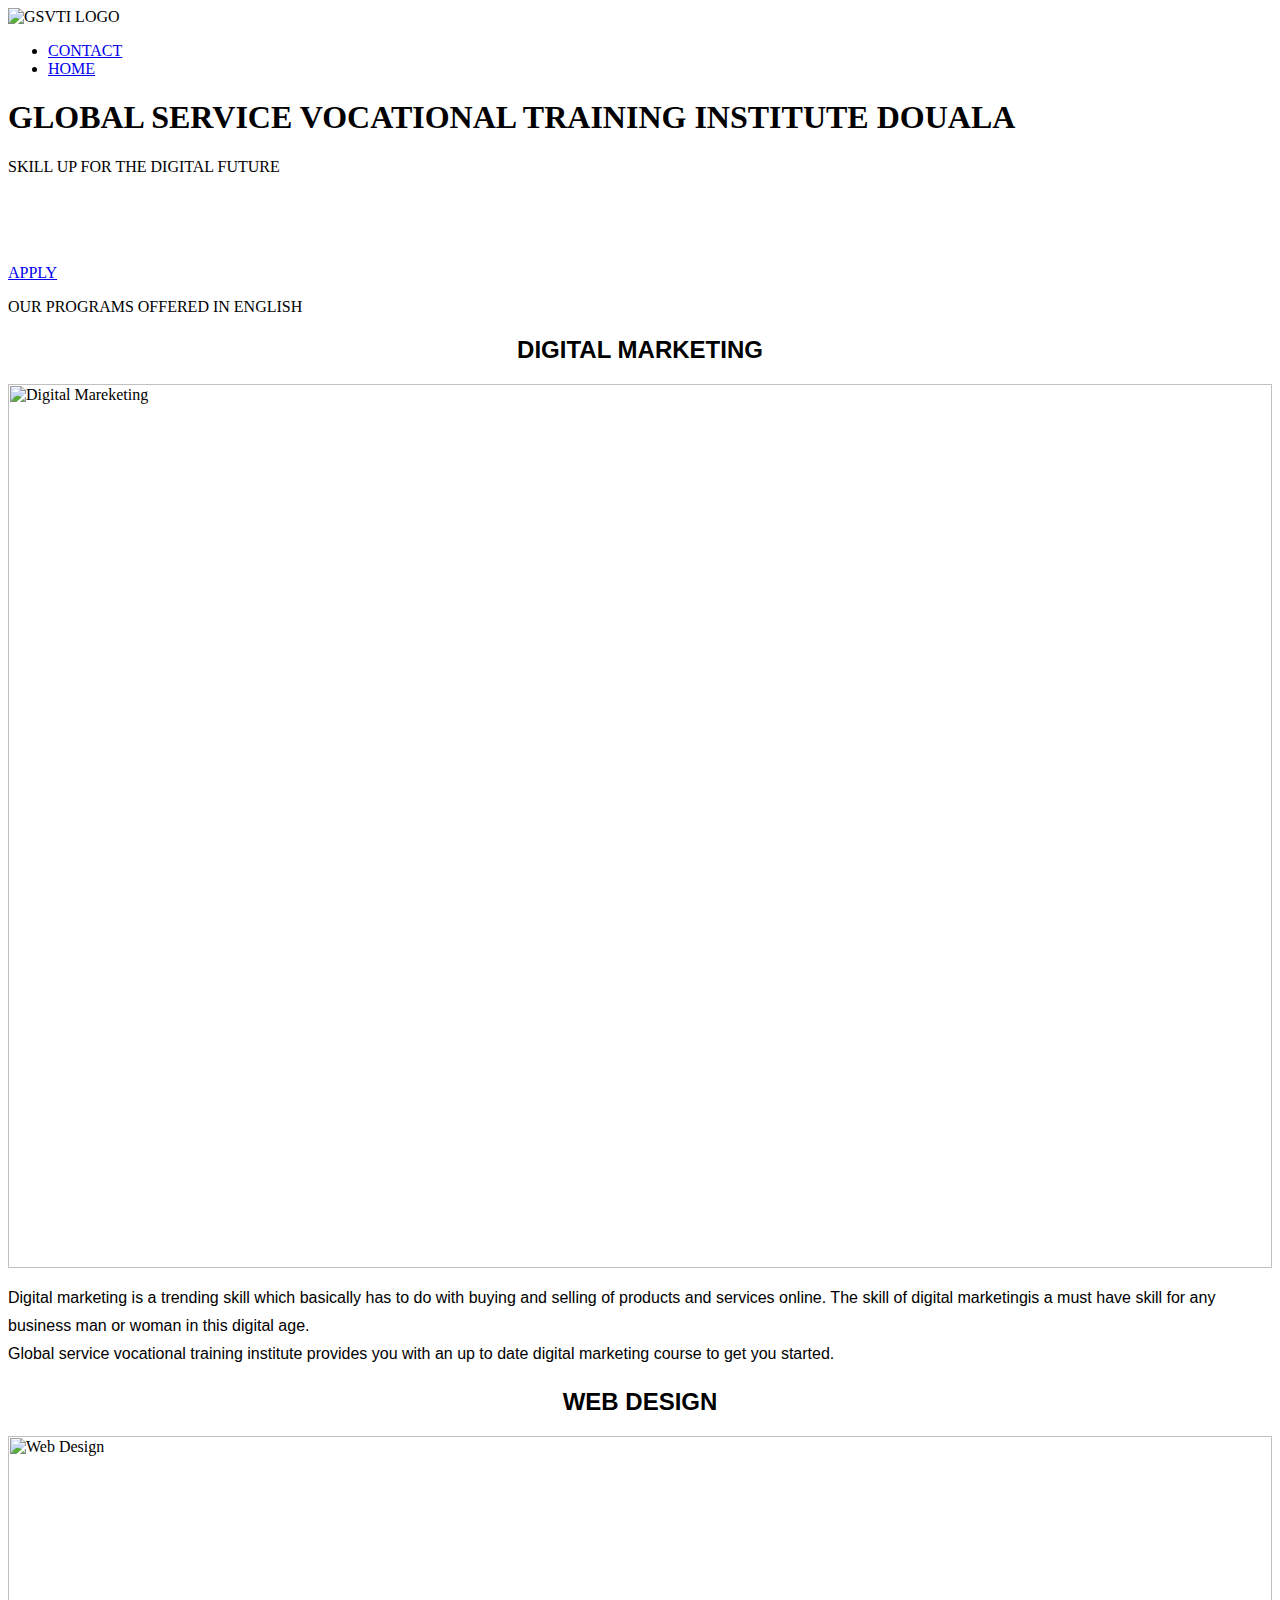
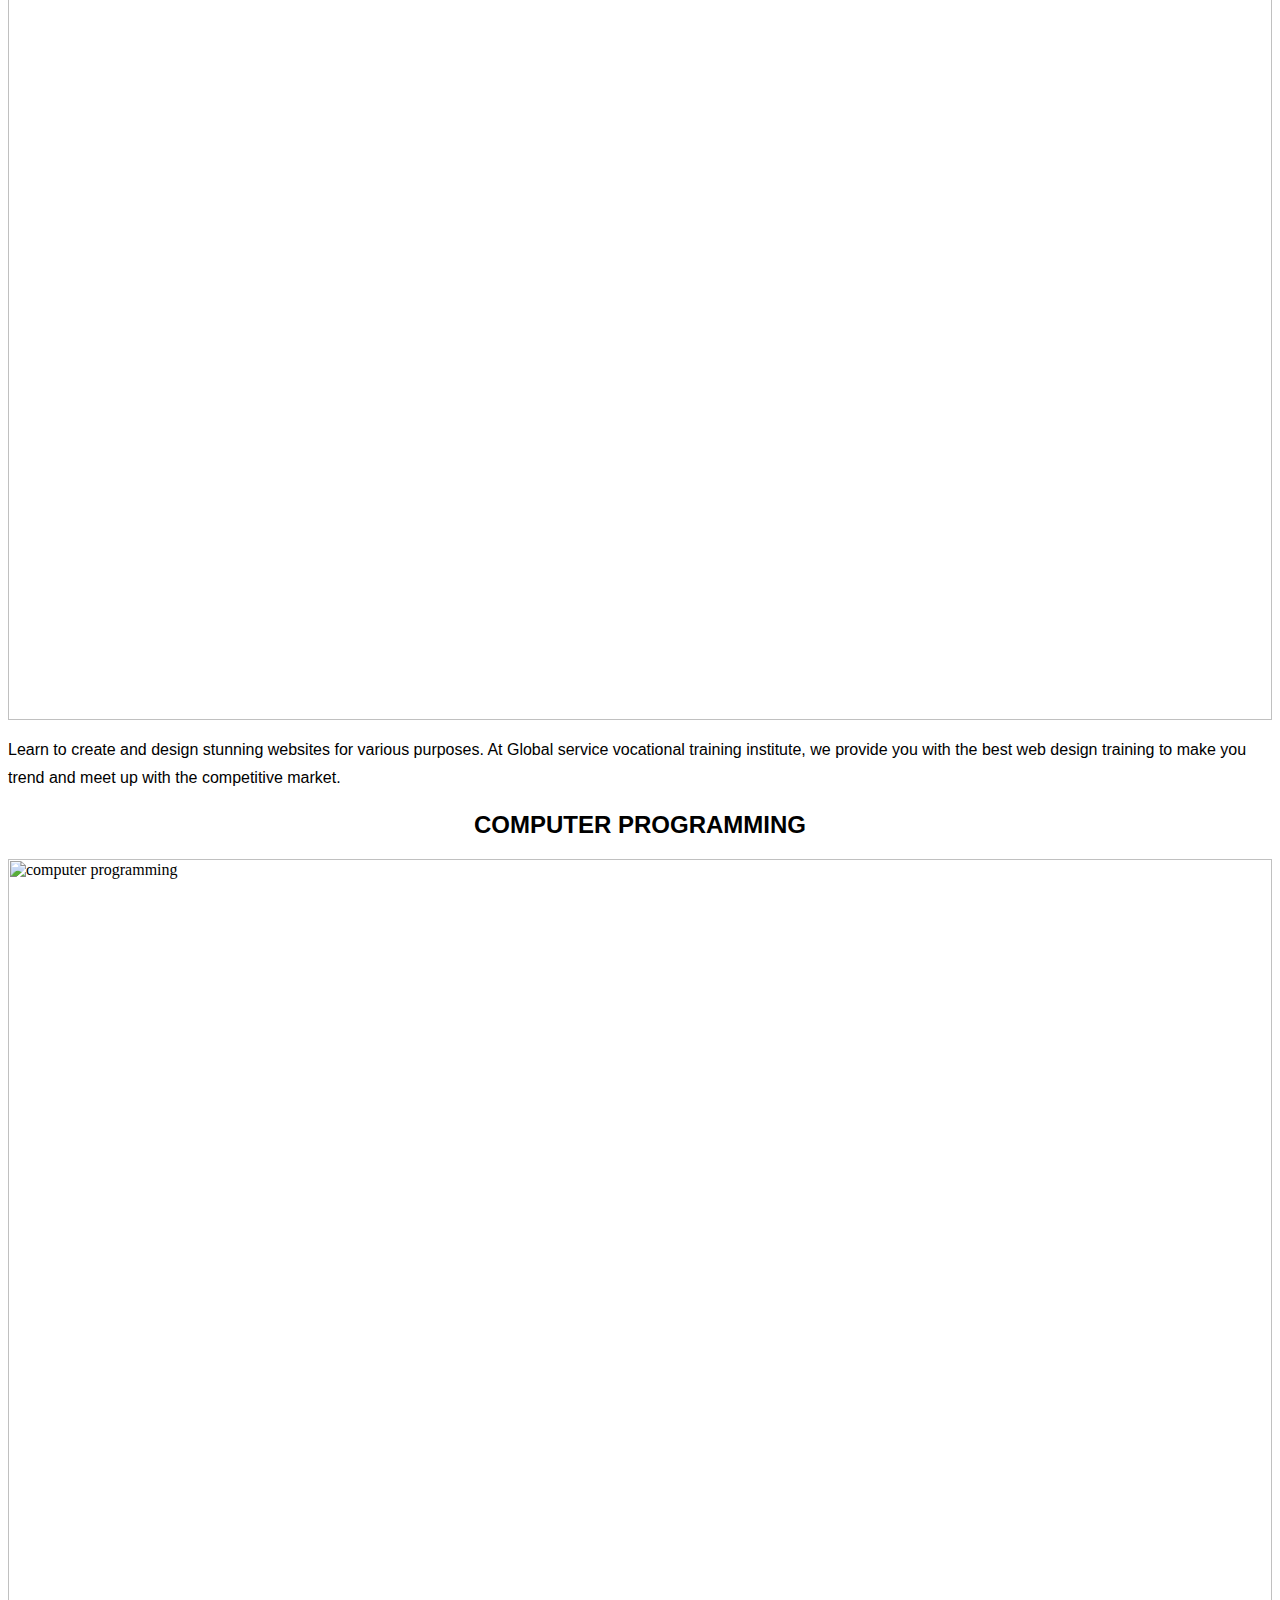
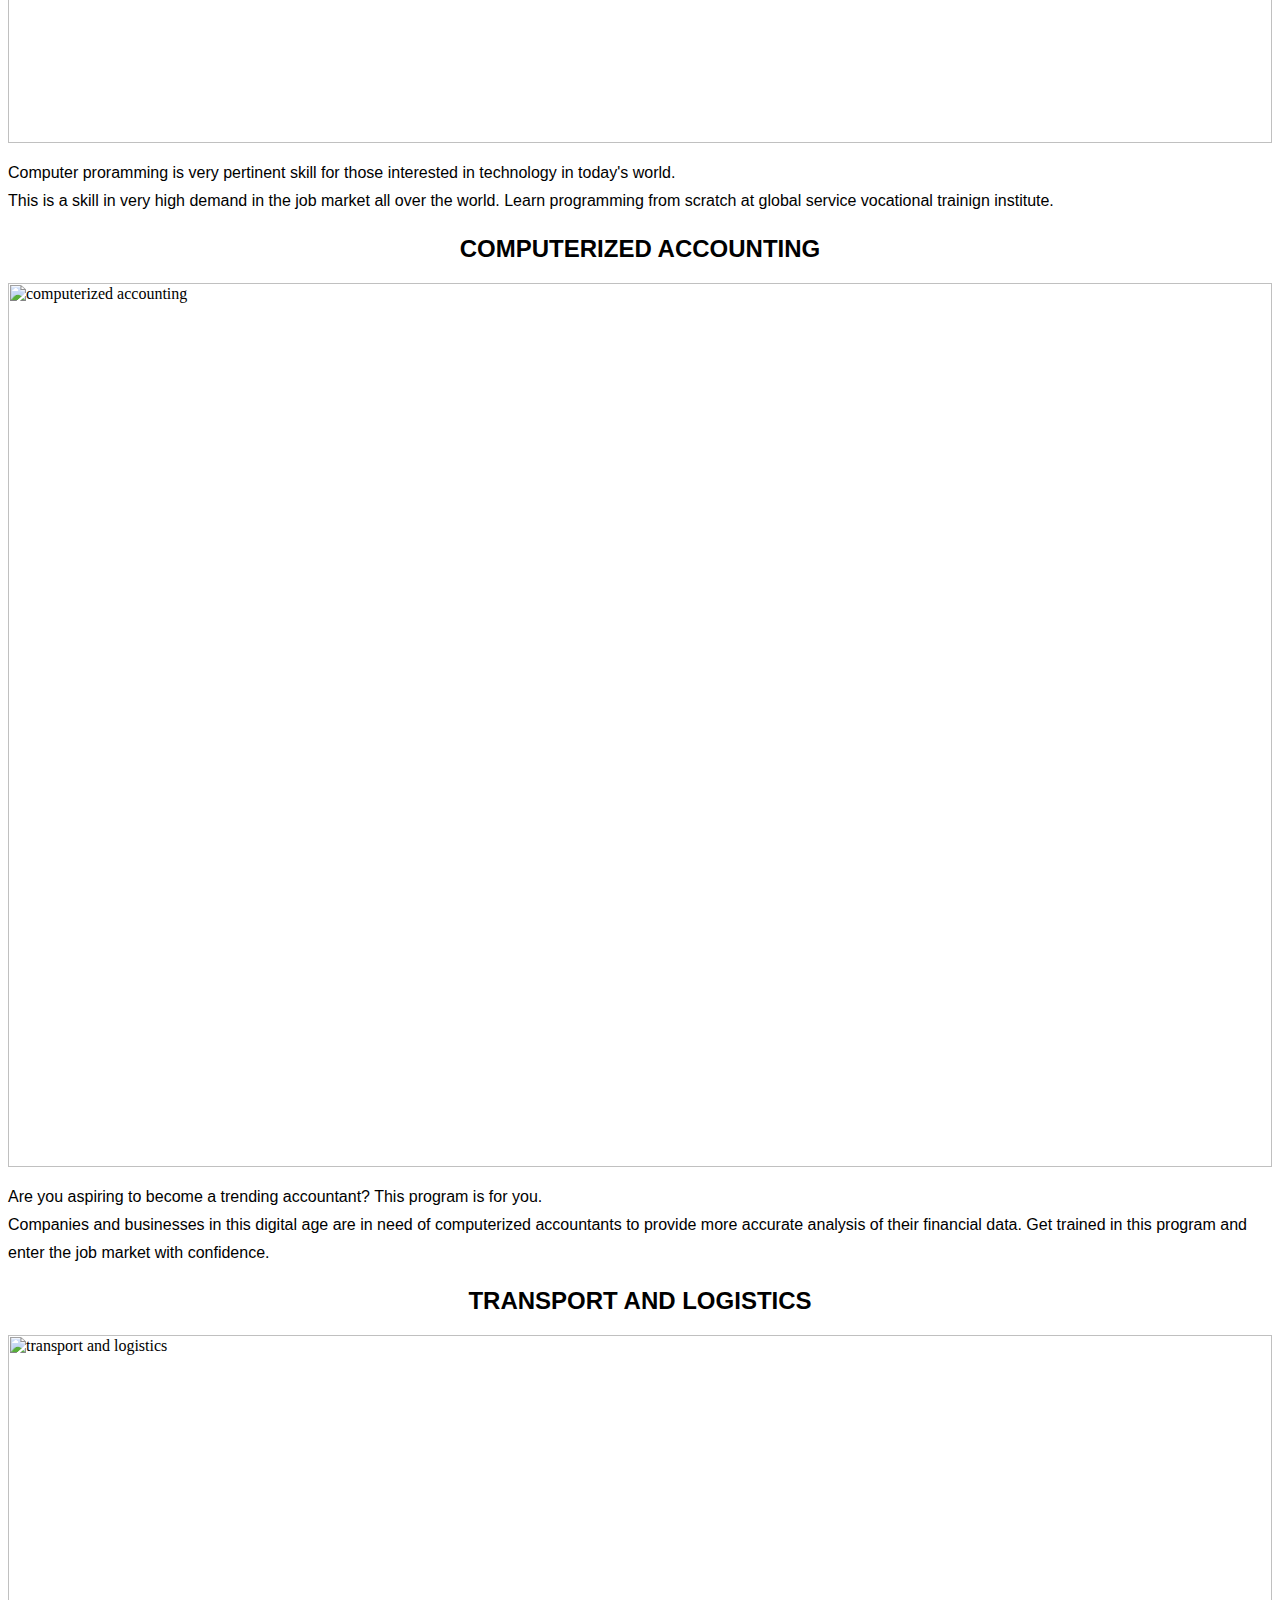
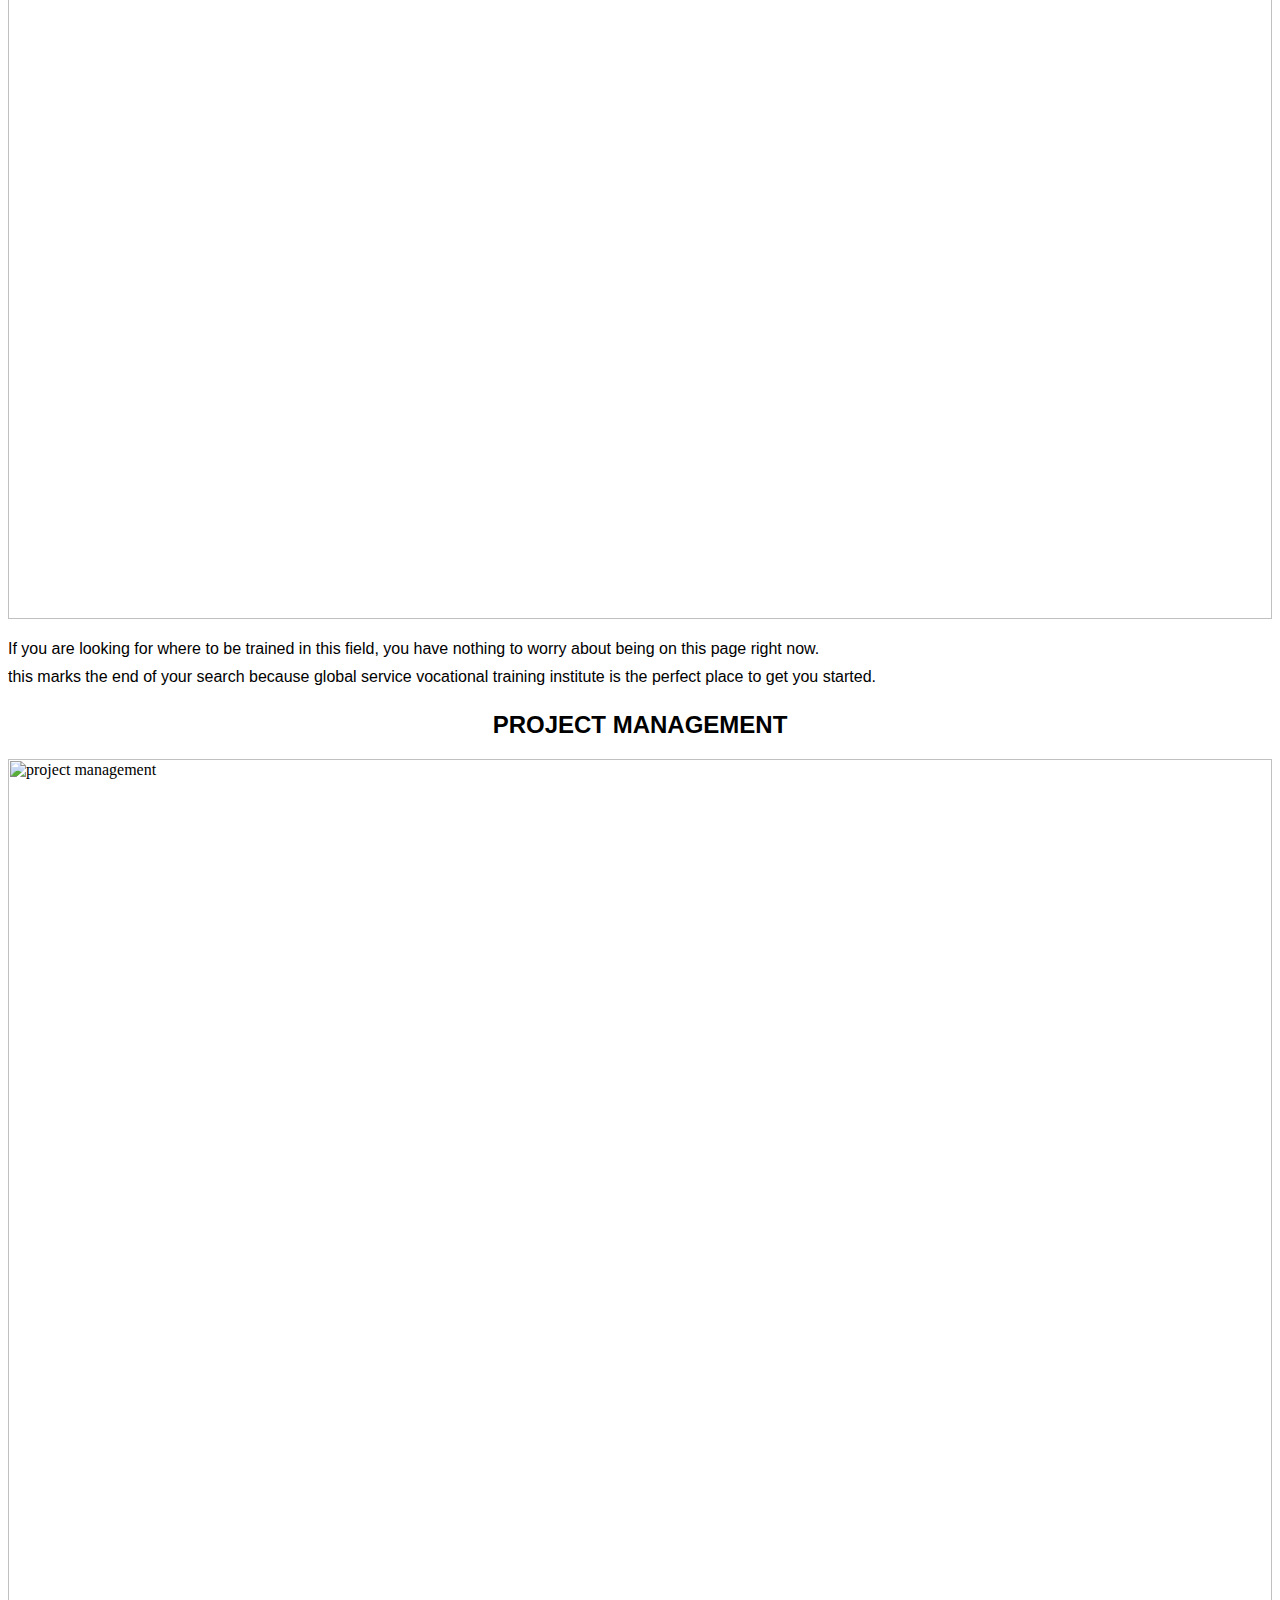
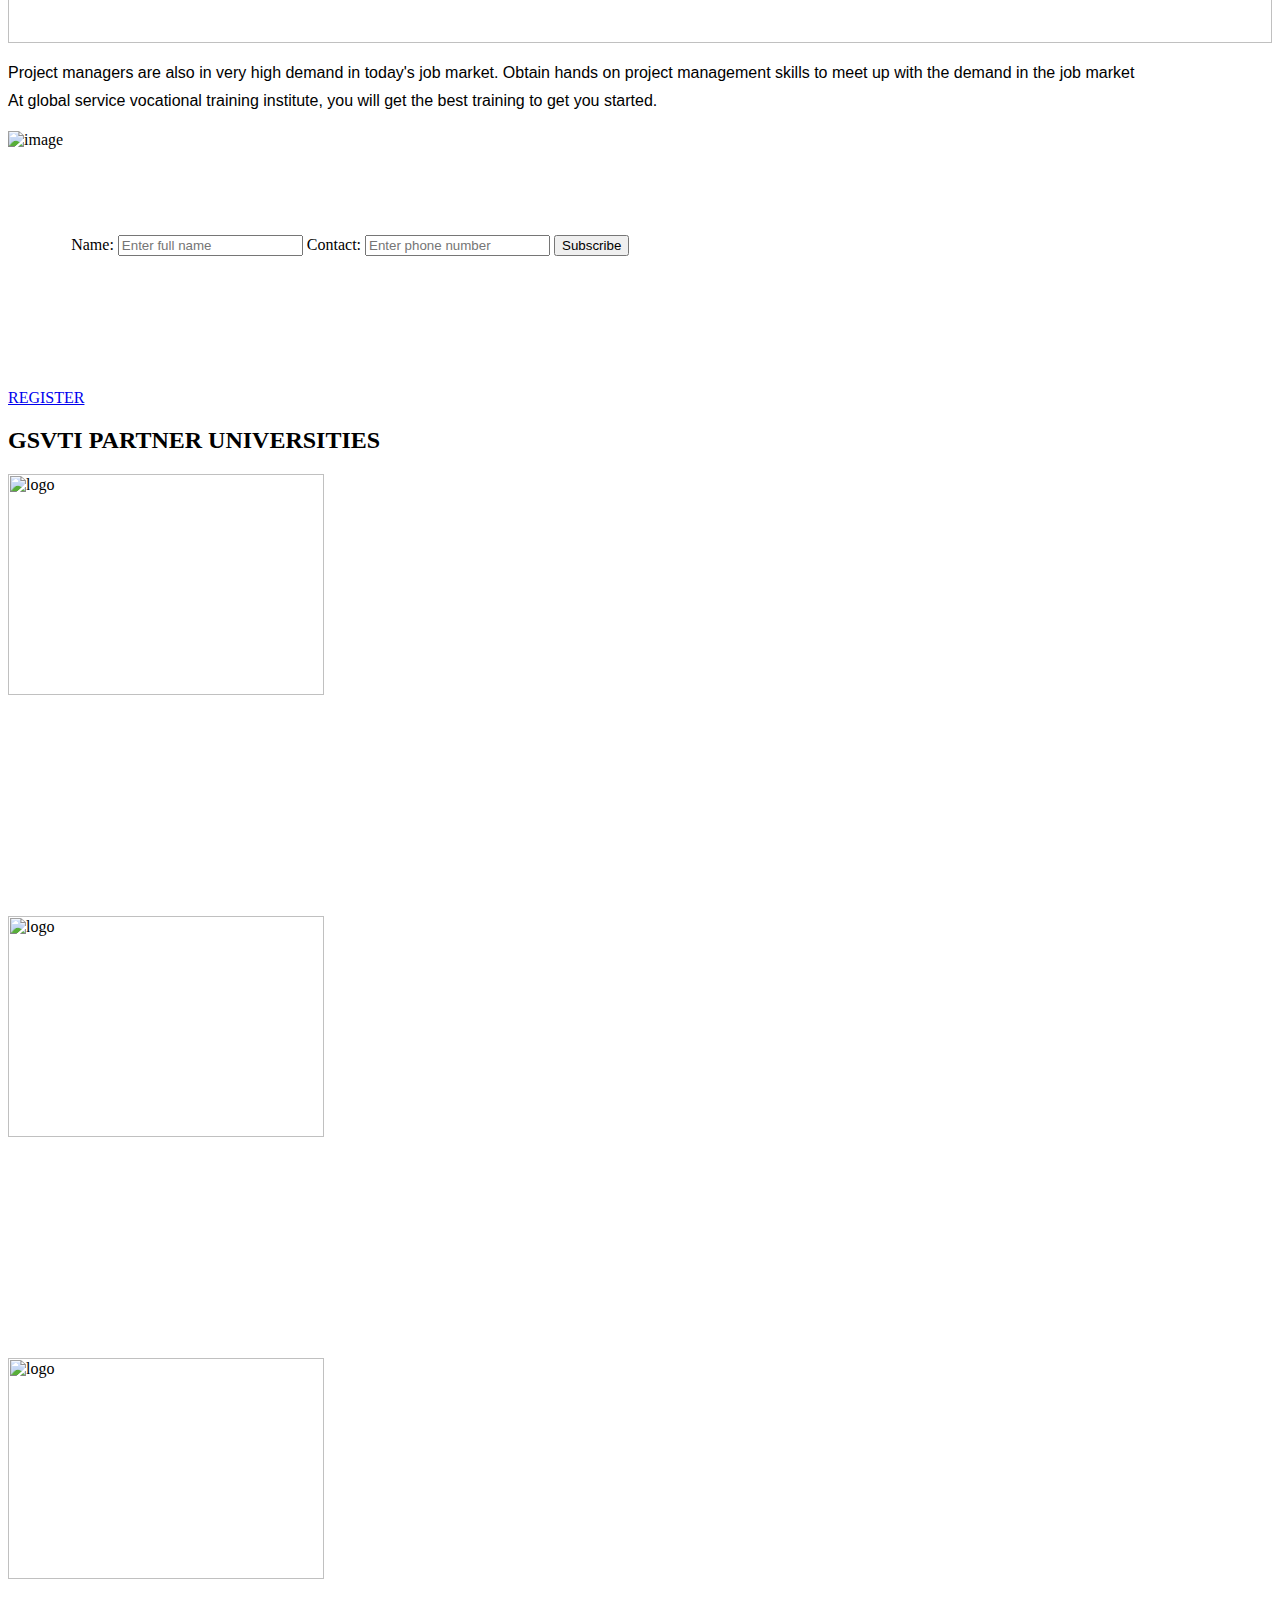
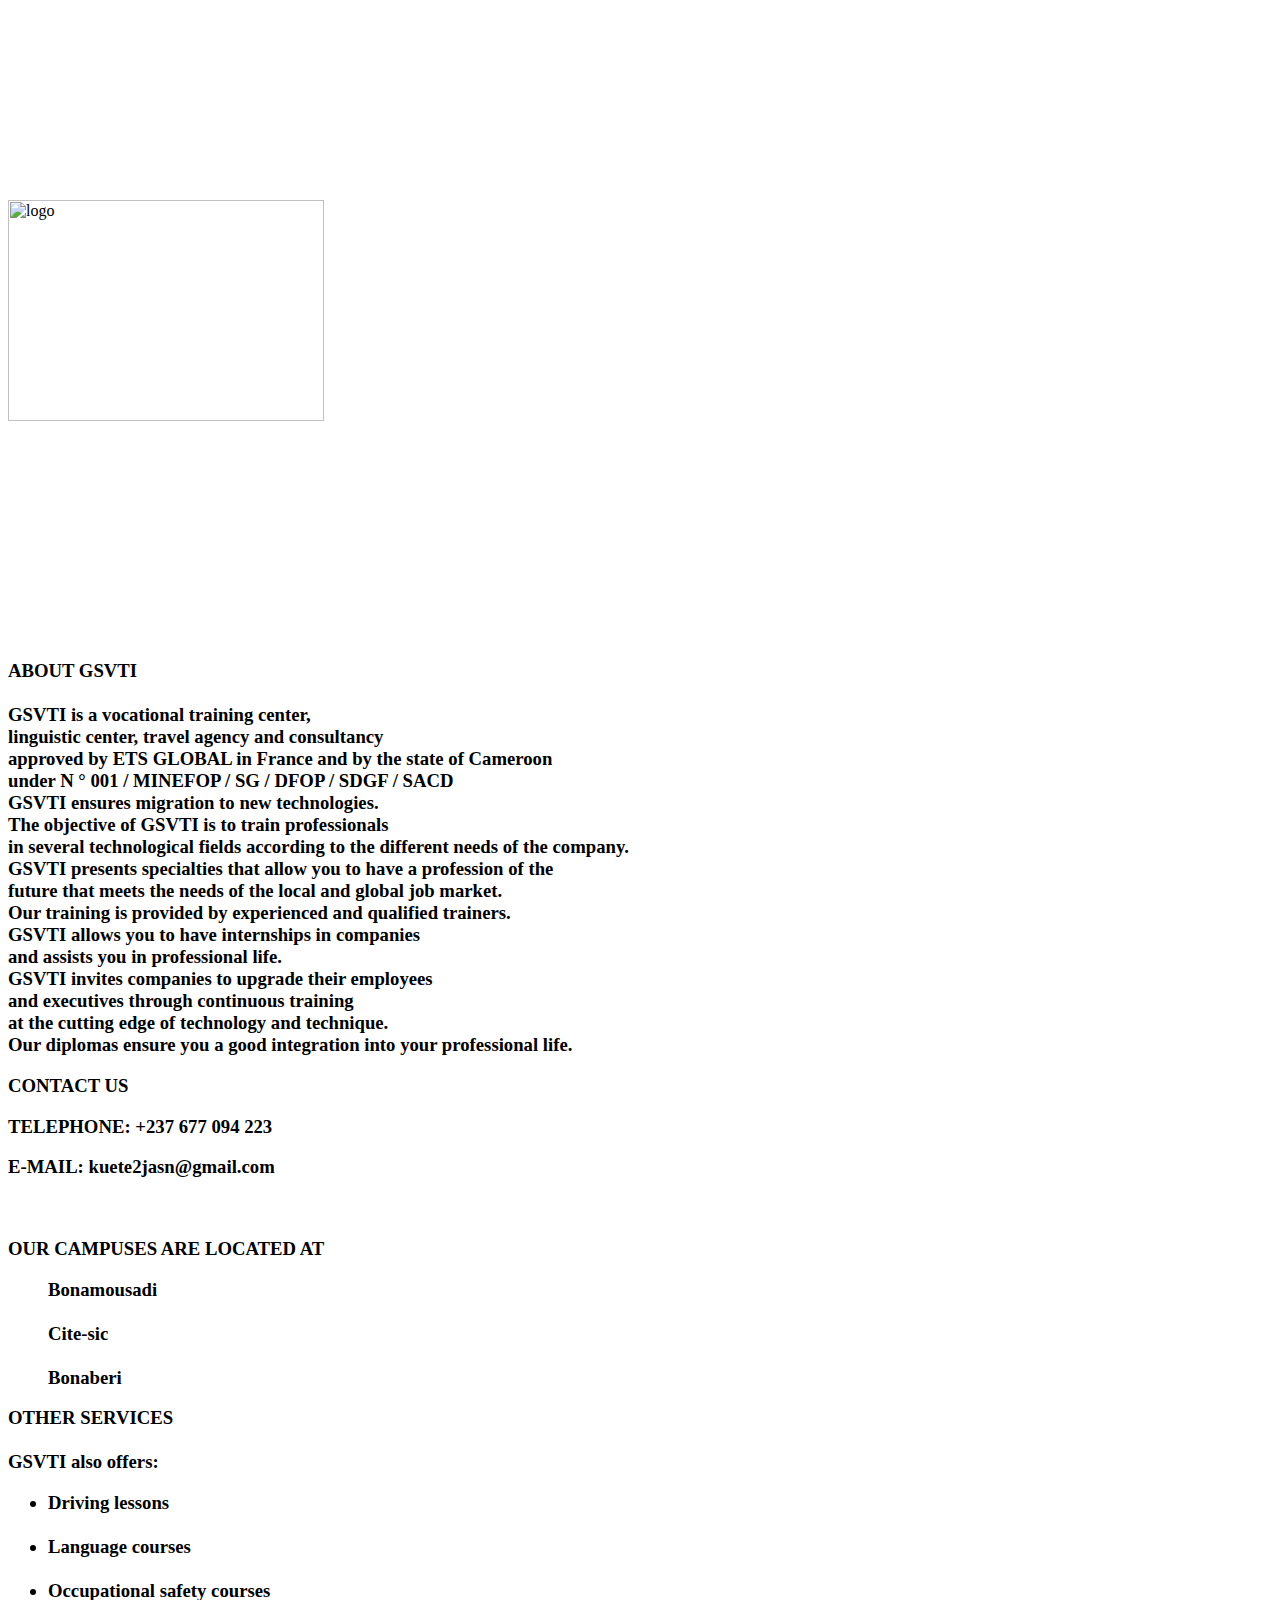
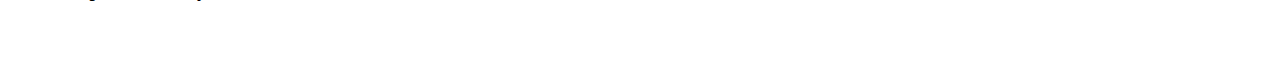
==== commit 55c0e44e: "Add files via upload" ====
--- a/index.html
+++ b/index.html
@@ -1,7 +1,7 @@
 <!Doctype HTML...>
 <html>
 <head>
-<title>GSVTI</title>
+<title>Home</title>
 <link type="text/css" rel="stylesheet" href="stdcss.css">
 <style>
 #copyright1{
@@ -19,7 +19,7 @@
 <div class="header">
 <img src="stdimages/stdlogo.png" alt="GSVTI LOGO">
 <ul>
-<li><a href="index2.html">CONTACT</a></li>
+<li><a href="C:\Users\KL Chester\Desktop\studyatgsvti.contact\index2.html">CONTACT</a></li>
 <li><a href="index.html">HOME</a></li>
 </ul>
 </div>
@@ -34,7 +34,7 @@
 <br>
 <br>
 <br>
-<a href="index2.html">
+<a href="C:\Users\KL Chester\Desktop\studyatgsvti.contact\index2.html">
 APPLY
 </a>
 </div>
@@ -45,32 +45,32 @@
   <div class="column">
    <h2 style="text-align:center; font-family:arial;">DIGITAL MARKETING</h2>
 <img src="stdimages/stdimg61.png" alt="Digital Mareketing" style="width:100%">
-<p style="text-align:left;font-family:arial;font-size:85%;line-height:28px;">Digital marketing is a trending skill which basically has to do with buying and selling of products and services online. The skill of digital marketingis a must have skill for any business man or woman in this digital age. <br>Global service vocational training institute provides you with an up to date digital marketing course to get you started. </p>
+<p style="text-align:left;font-family:arial;line-height:28px;">Digital marketing is a trending skill which basically has to do with buying and selling of products and services online. The skill of digital marketingis a must have skill for any business man or woman in this digital age. <br>Global service vocational training institute provides you with an up to date digital marketing course to get you started. </p>
   </div>
   <div class="column">
     <h2 style="text-align:center; font-family:arial;">WEB DESIGN</h2>
 <img src="stdimages/stdimg7.png" alt="Web Design" style="width:100%">
-<p style="text-align:left; font-family:arial;font-size:85%;line-height:28px;">Learn to create and design stunning websites for various purposes. At Global service vocational training institute, we provide you with the best web design training to make you trend and meet up with the competitive market.</p>
+<p style="text-align:left; font-family:arial;line-height:28px;">Learn to create and design stunning websites for various purposes. At Global service vocational training institute, we provide you with the best web design training to make you trend and meet up with the competitive market.</p>
   </div>  
   <div class="column">
     <h2 style="text-align:center; font-family:arial;">COMPUTER PROGRAMMING</h2>
 <img src="stdimages/stdimg81.png" alt="computer programming" style="width:100%">
-<p style="text-align:left; font-family:arial;font-size:85%; line-height:28px;">Computer proramming is very pertinent skill for those interested in technology in today's world. <br> This is a skill in very high demand in the job market all over the world. Learn programming from scratch at global service vocational trainign institute.</p>
+<p style="text-align:left; font-family:arial; line-height:28px;">Computer proramming is very pertinent skill for those interested in technology in today's world. <br> This is a skill in very high demand in the job market all over the world. Learn programming from scratch at global service vocational trainign institute.</p>
   </div>
  <div class="column">
 <h2 style="text-align:center; font-family:arial;">COMPUTERIZED ACCOUNTING</h2>
 <img src="stdimages/stdimg91.png" alt="computerized accounting" style="width:100%">
-<p style="text-align:left;font-size:85%; font-family:arial; line-height:28px;">Are you aspiring to become a trending accountant? This program is for you. <br>Companies and businesses in this digital age are in need of computerized accountants to provide more accurate analysis of their financial data. Get trained in this program and enter the job market with confidence. </p>
+<p style="text-align:line-height:10px;; font-family:arial; line-height:28px;">Are you aspiring to become a trending accountant? This program is for you. <br>Companies and businesses in this digital age are in need of computerized accountants to provide more accurate analysis of their financial data. Get trained in this program and enter the job market with confidence. </p>
   </div>
   <div class="column">
 <h2 style="text-align:center; font-family:arial;">TRANSPORT AND LOGISTICS</h2>
 <img src="stdimages/stdimg111.png" alt="transport and logistics" style="width:100%">
-<p style="text-align:left; font-family:arial;font-size:85%; line-height:28px;">If you are looking for where to be trained in this field, you have nothing to worry about being on this page right now. <br> this marks the end of your search because global service vocational training institute is the perfect place to get you started.</p>
+<p style="text-align:left; font-family:arial; line-height:28px;">If you are looking for where to be trained in this field, you have nothing to worry about being on this page right now. <br> this marks the end of your search because global service vocational training institute is the perfect place to get you started.</p>
   </div>
  <div class="column">
 <h2 style="text-align:center; font-family:arial;">PROJECT MANAGEMENT</h2>
 <img src="stdimages/stdimg101.png" alt="project management" style="width:100%">
-<p style="text-align:left; font-family:arial;font-size:85%; line-height:28px;">Project managers are also in very high demand in today's job market. Obtain hands on project management skills to meet up with the demand in the job market <br> At global service vocational training institute, you will get the best training to get you started.</p>
+<p style="text-align:left; font-family:arial; line-height:28px;">Project managers are also in very high demand in today's job market. Obtain hands on project management skills to meet up with the demand in the job market <br> At global service vocational training institute, you will get the best training to get you started.</p>
   </div>  
 </div>
 <div class="subscription">
@@ -97,7 +97,7 @@
 	</h3>
 <br>
 <br>
-<a href="index2.html">
+<a href="C:\Users\KL Chester\Desktop\studyatgsvti.contact\index2.html">
 REGISTER
 </a>
 </div>
@@ -148,9 +148,9 @@
 </h3>
 </div>
 </div>
-<h3 style="font-size:85%; font-family:verdana; color:white; float:right; left:80%; padding-right:34%; padding-bottom:0%;"><p id="copyright1">&copy;</p>PROUDLY PRODUCED BY KLC-TECH DEISGN 2021. ALL RIGHTS RESERVED</h3>
+<h3 style="font-size:65%; font-family:verdana; color:white; float:right; left:80%; padding-right:34%; padding-bottom:0%;"><p id="copyright1">&copy;</p>PROUDLY PRODUCED BY KLC-TECH DEISGN 2021. ALL RIGHTS RESERVED</h3>
 <script src="https://apps.elfsight.com/p/platform.js" defer></script>
 <div class="elfsight-app-3834137b-e1b6-4cf8-a294-ea270957dbd2"></div>
 </div>
 </body>
-</html>
+</html>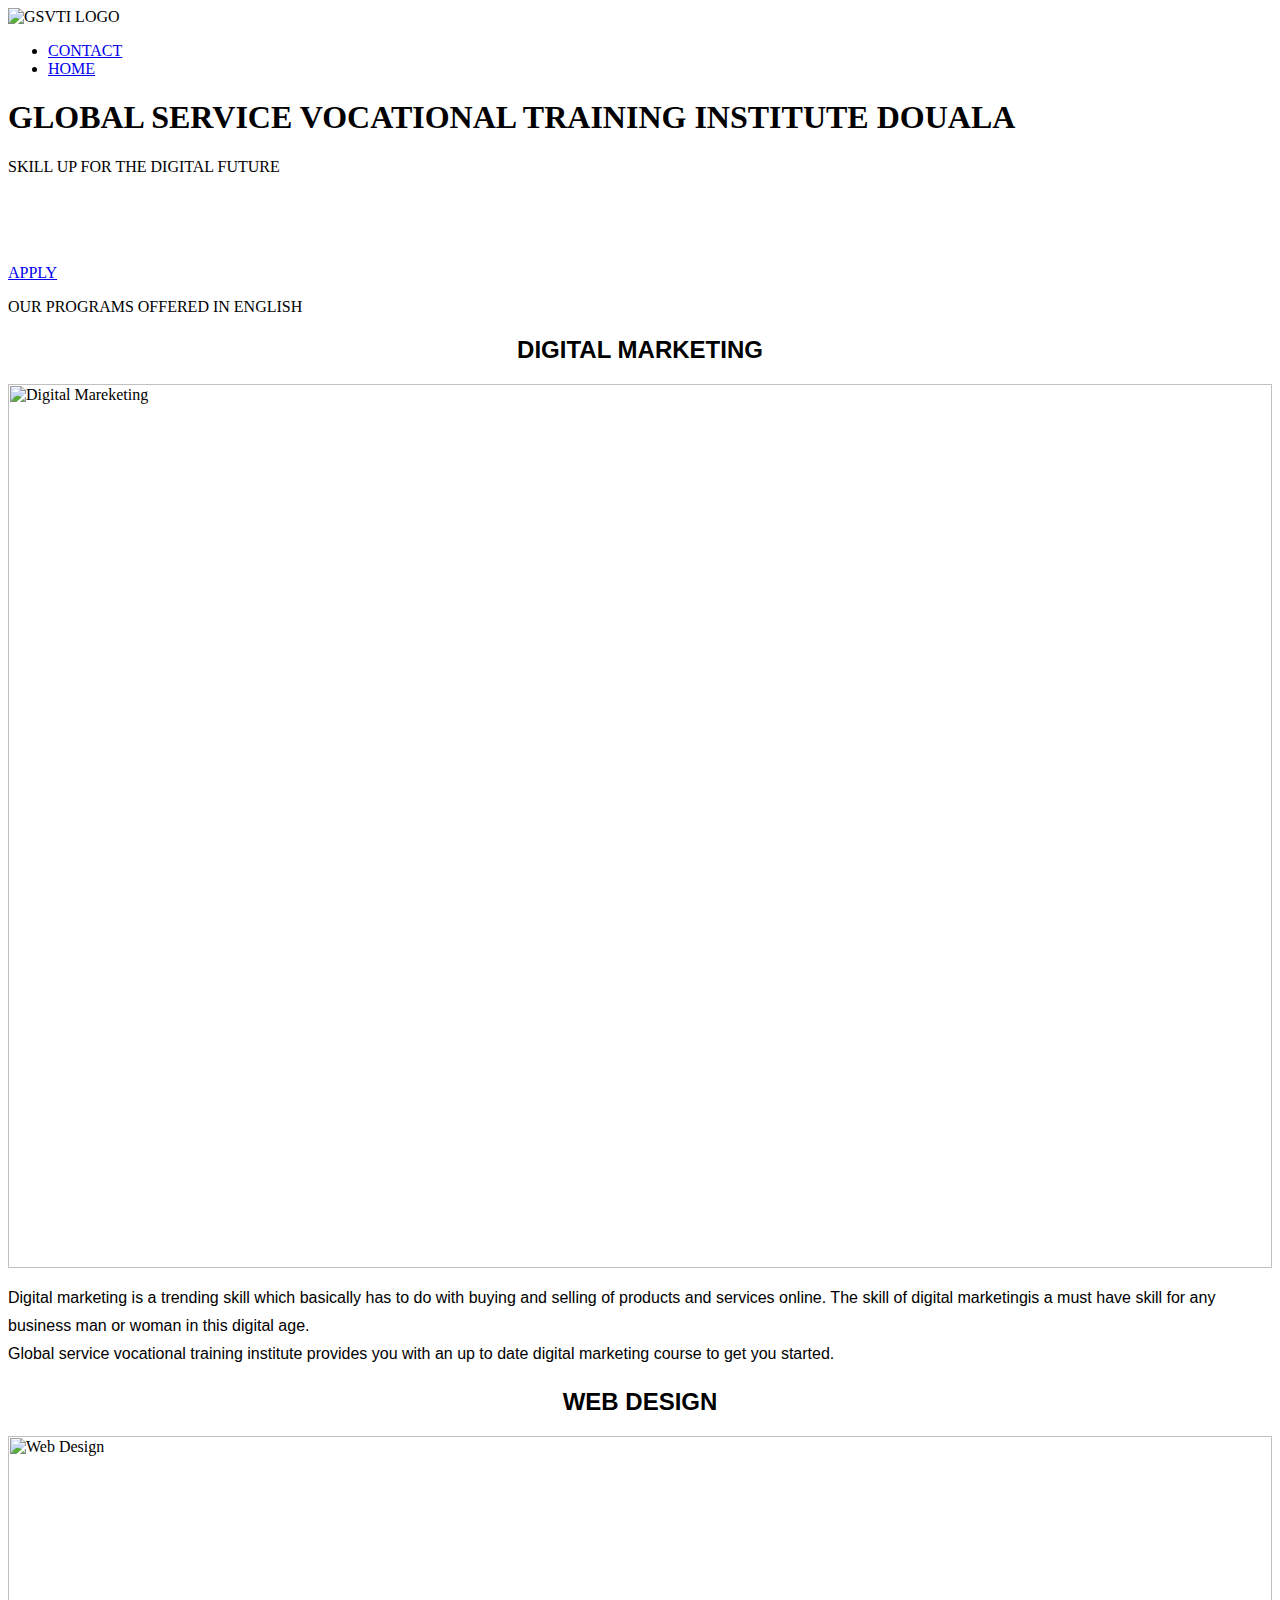
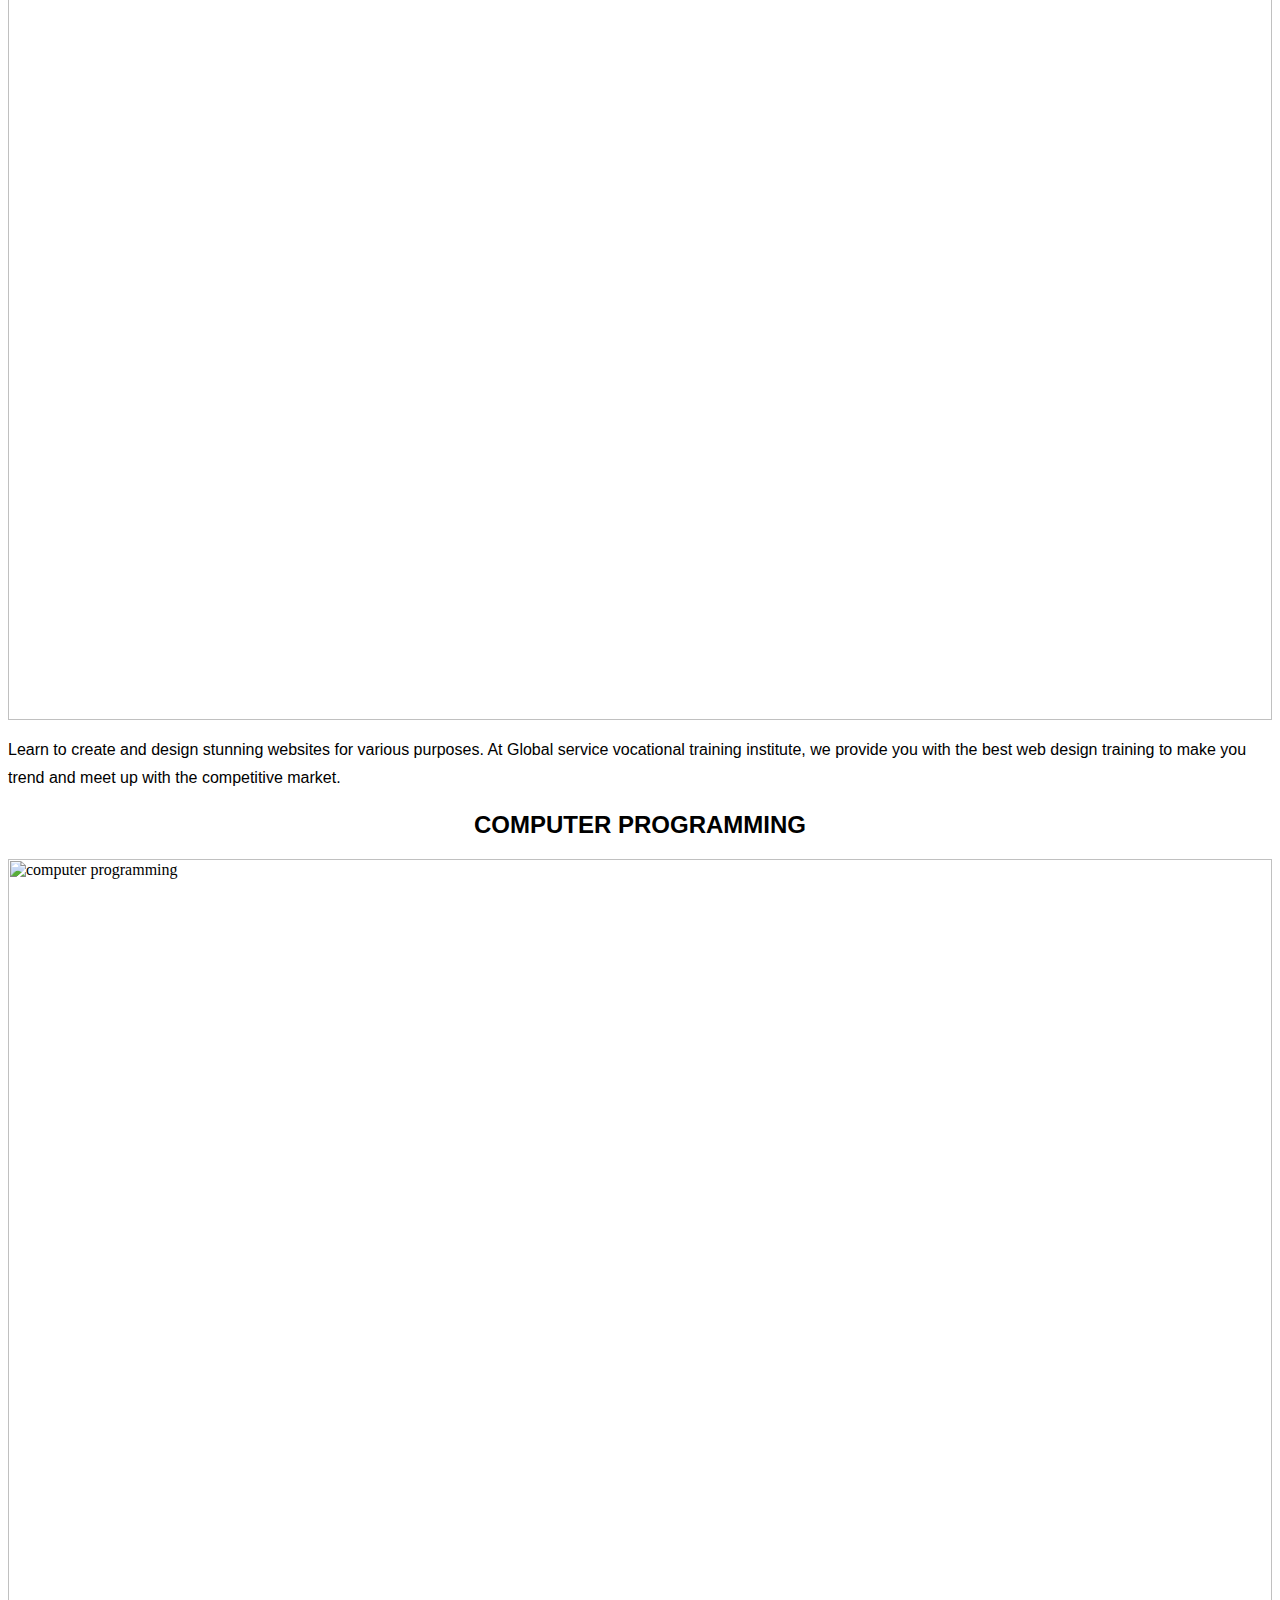
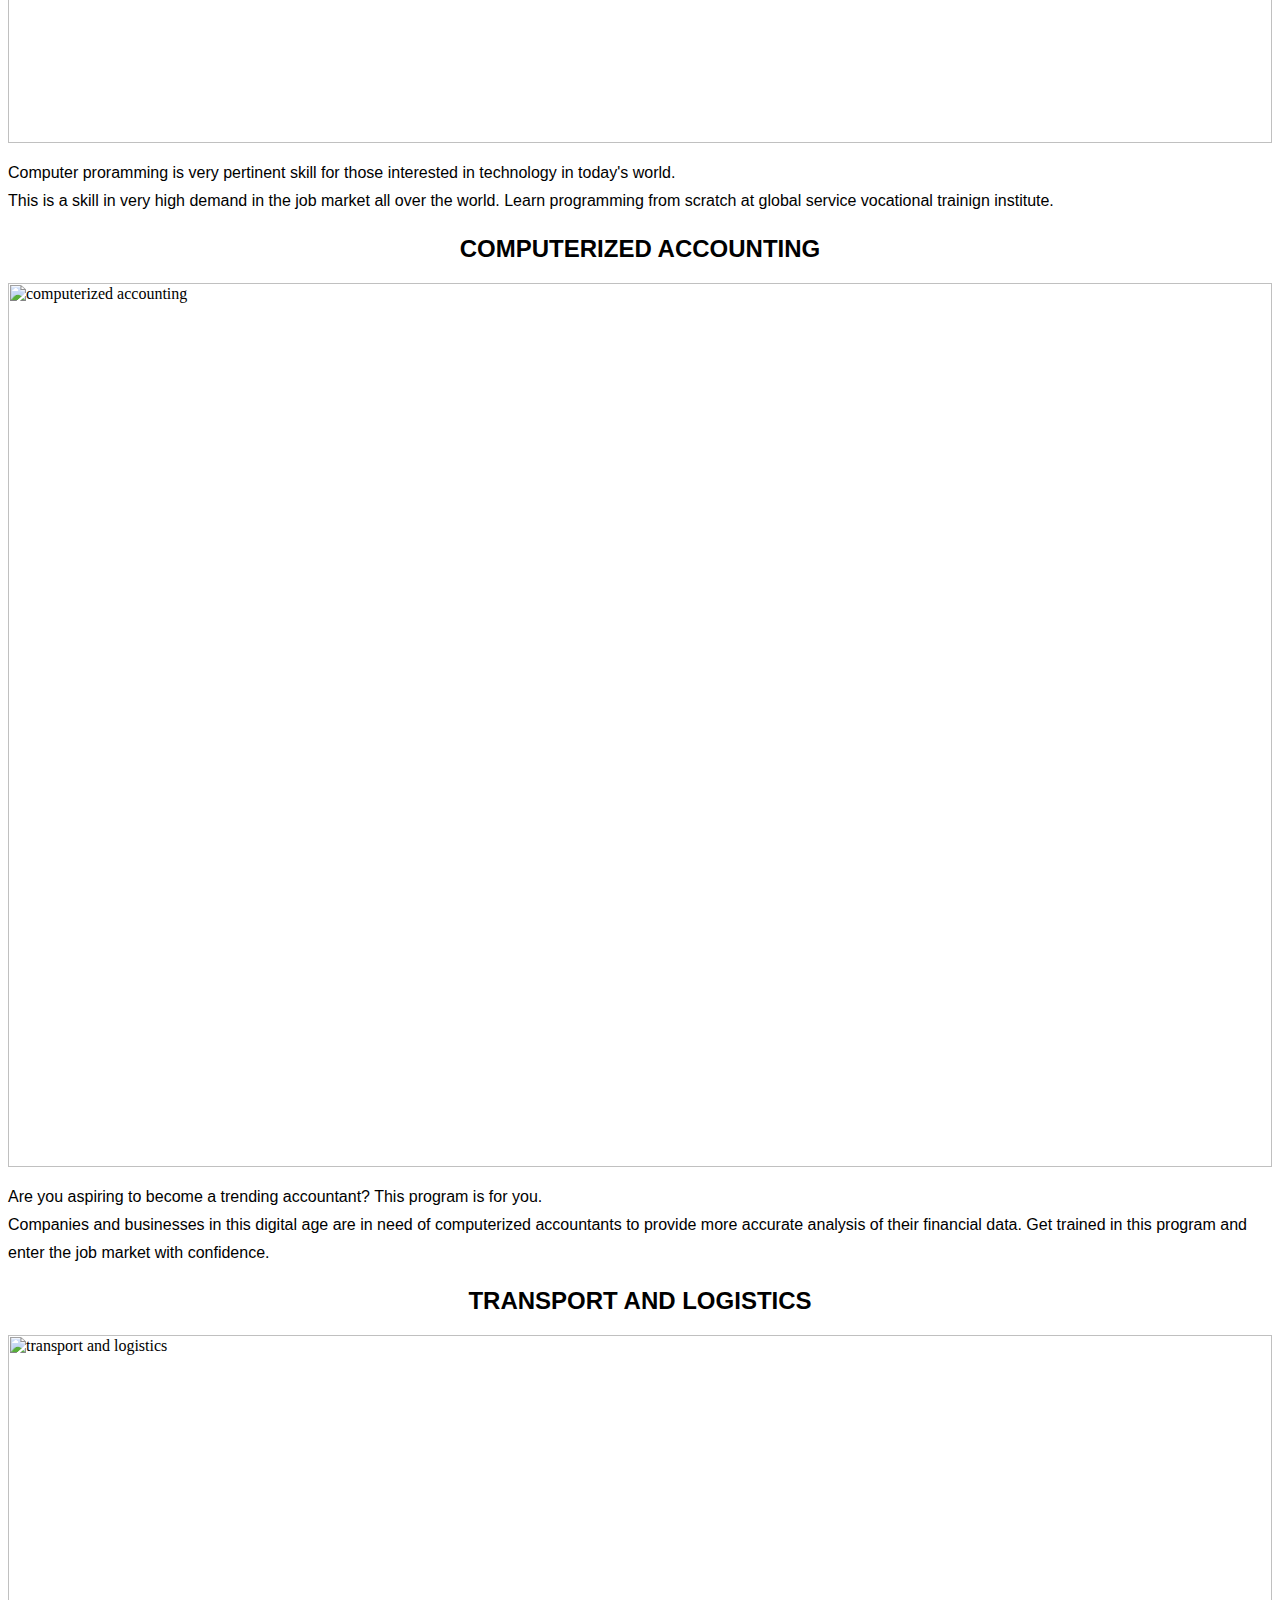
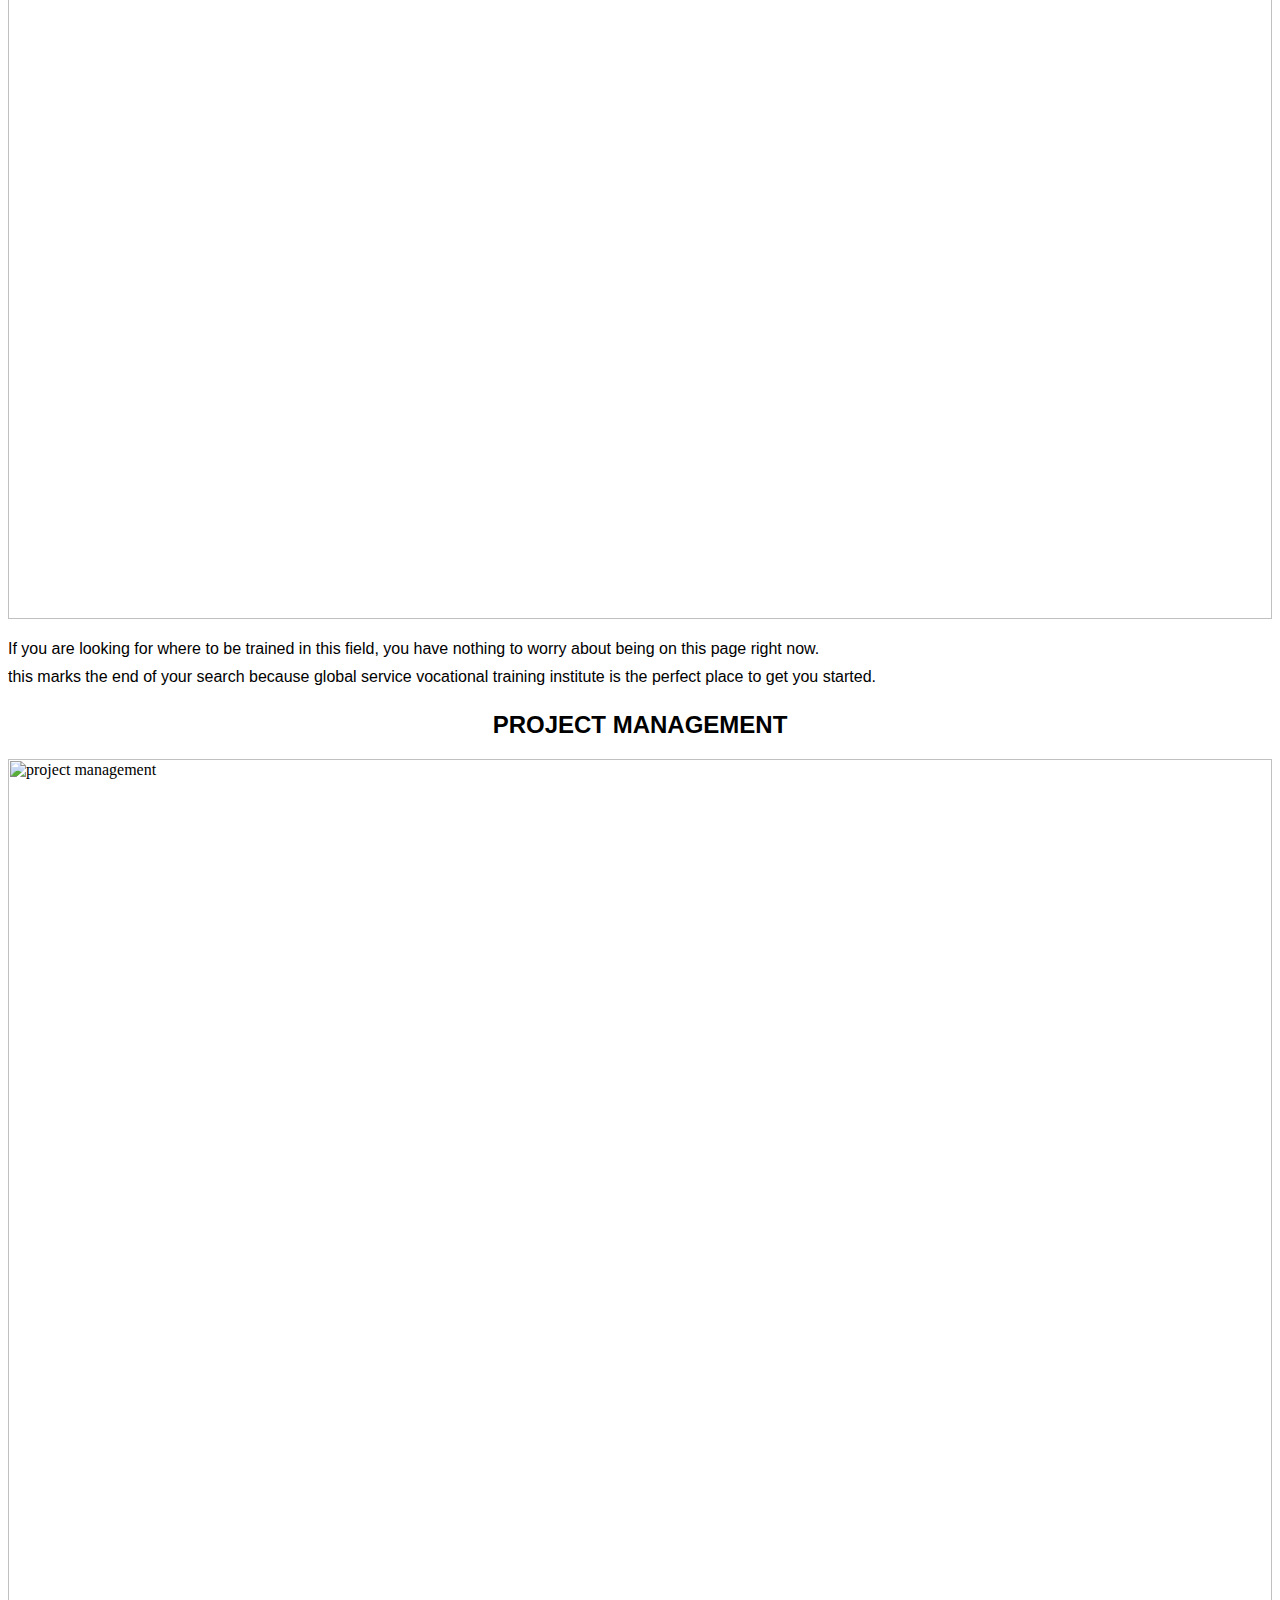
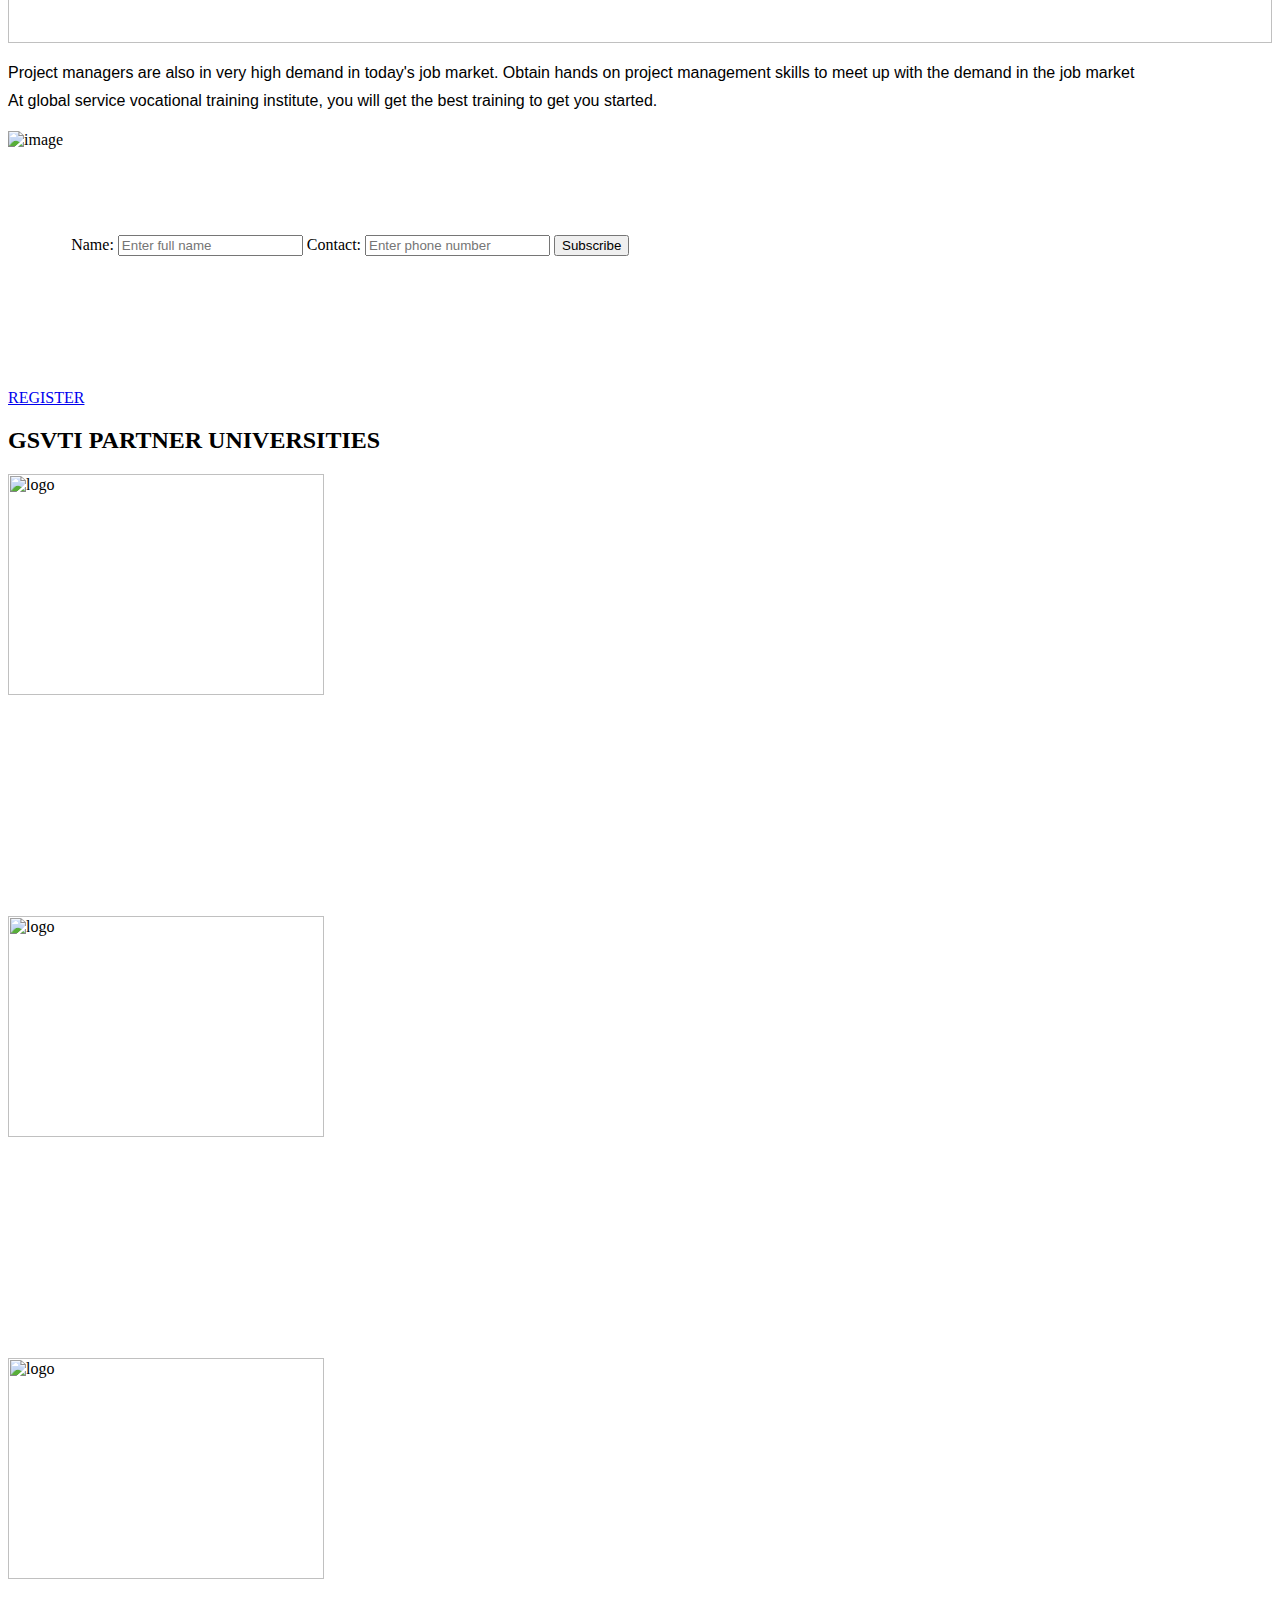
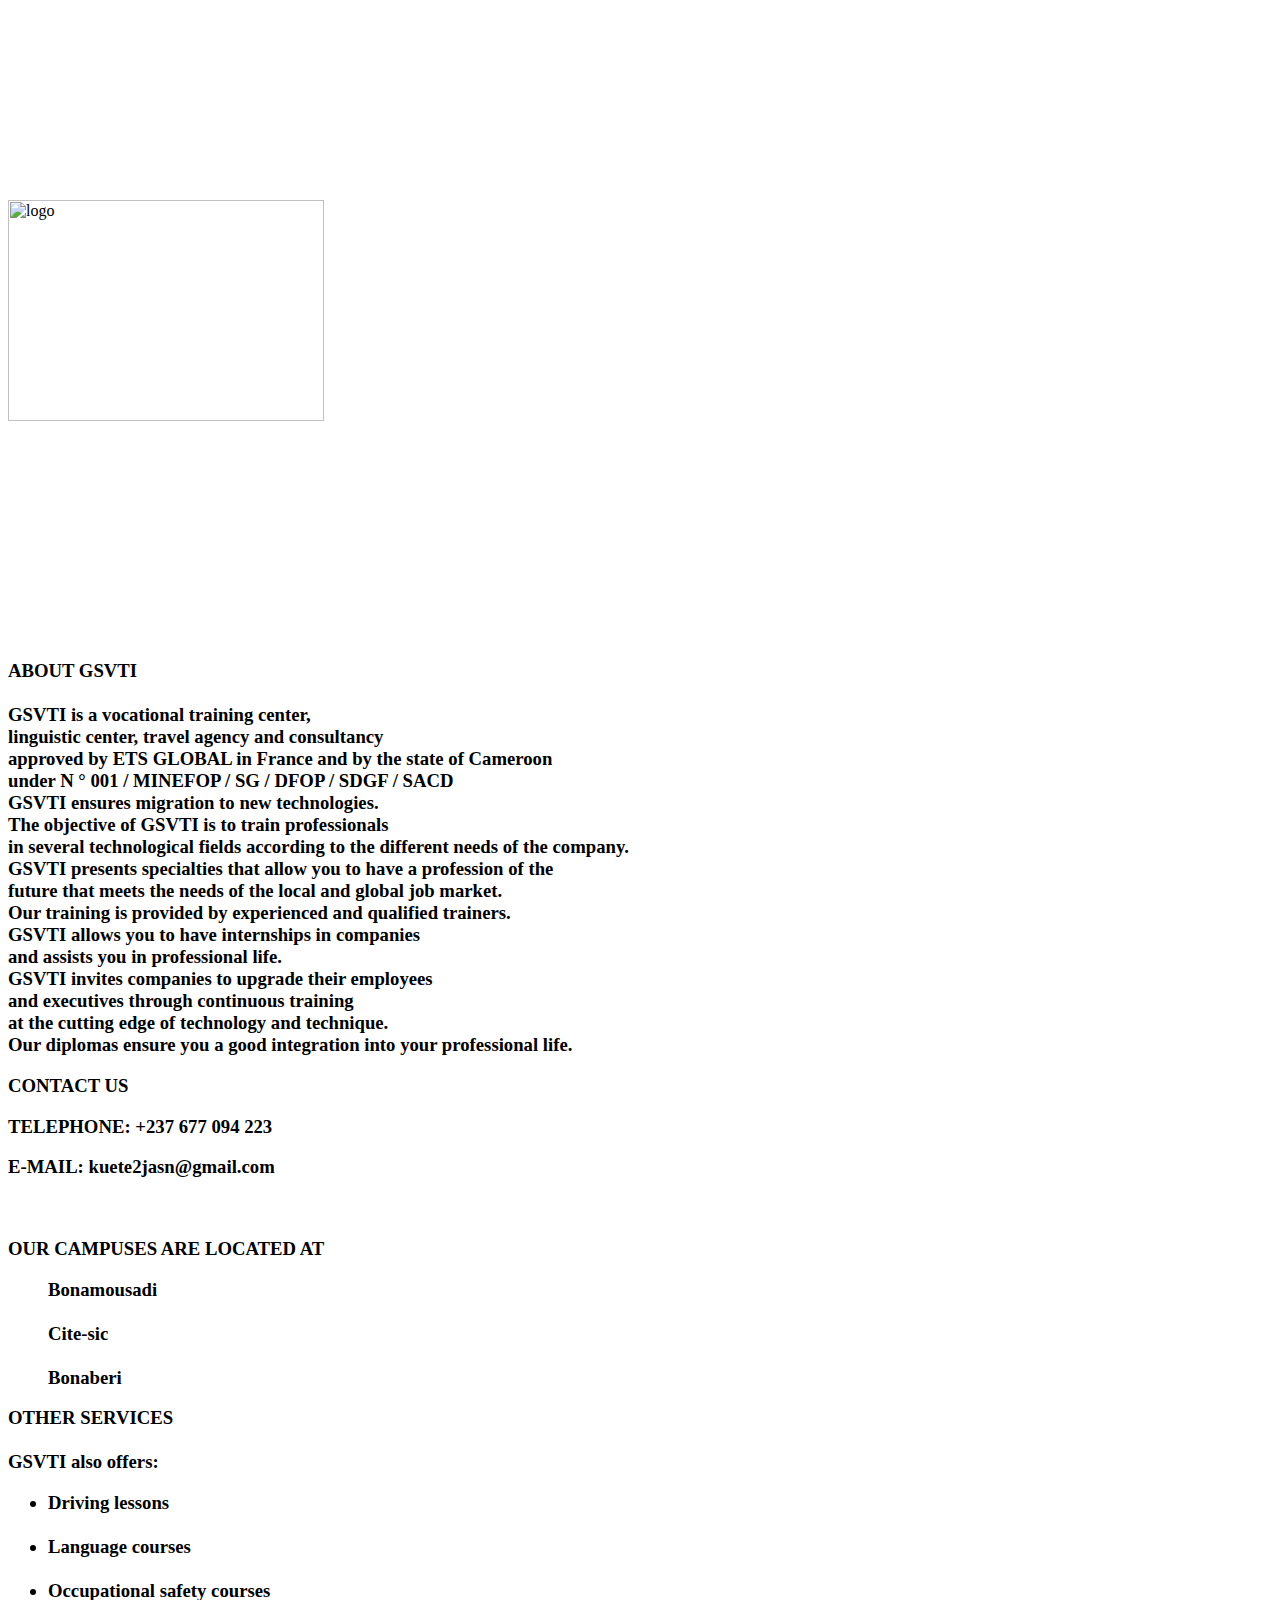
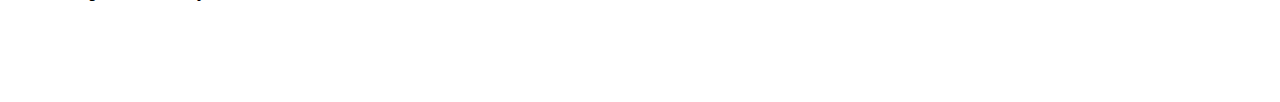
==== commit cd89677a: "Update index.html" ====
--- a/index.html
+++ b/index.html
@@ -1,7 +1,7 @@
 <!Doctype HTML...>
 <html>
 <head>
-<title>Home</title>
+<title>studyatgsvti</title>
 <link type="text/css" rel="stylesheet" href="stdcss.css">
 <style>
 #copyright1{
@@ -19,7 +19,7 @@
 <div class="header">
 <img src="stdimages/stdlogo.png" alt="GSVTI LOGO">
 <ul>
-<li><a href="C:\Users\KL Chester\Desktop\studyatgsvti.contact\index2.html">CONTACT</a></li>
+<li><a href="index2.html">CONTACT</a></li>
 <li><a href="index.html">HOME</a></li>
 </ul>
 </div>
@@ -34,7 +34,7 @@
 <br>
 <br>
 <br>
-<a href="C:\Users\KL Chester\Desktop\studyatgsvti.contact\index2.html">
+<a href="index2.html">
 APPLY
 </a>
 </div>
@@ -97,7 +97,7 @@
 	</h3>
 <br>
 <br>
-<a href="C:\Users\KL Chester\Desktop\studyatgsvti.contact\index2.html">
+<a href="index2.html">
 REGISTER
 </a>
 </div>
@@ -148,9 +148,9 @@
 </h3>
 </div>
 </div>
-<h3 style="font-size:65%; font-family:verdana; color:white; float:right; left:80%; padding-right:34%; padding-bottom:0%;"><p id="copyright1">&copy;</p>PROUDLY PRODUCED BY KLC-TECH DEISGN 2021. ALL RIGHTS RESERVED</h3>
+<h3 style="font-family:verdana; color:white; float:right; left:80%; padding-right:34%; padding-bottom:0%;"><p id="copyright1">&copy;</p>PROUDLY PRODUCED BY KLC-TECH DEISGN 2021. ALL RIGHTS RESERVED</h3>
 <script src="https://apps.elfsight.com/p/platform.js" defer></script>
 <div class="elfsight-app-3834137b-e1b6-4cf8-a294-ea270957dbd2"></div>
 </div>
 </body>
-</html>+</html>
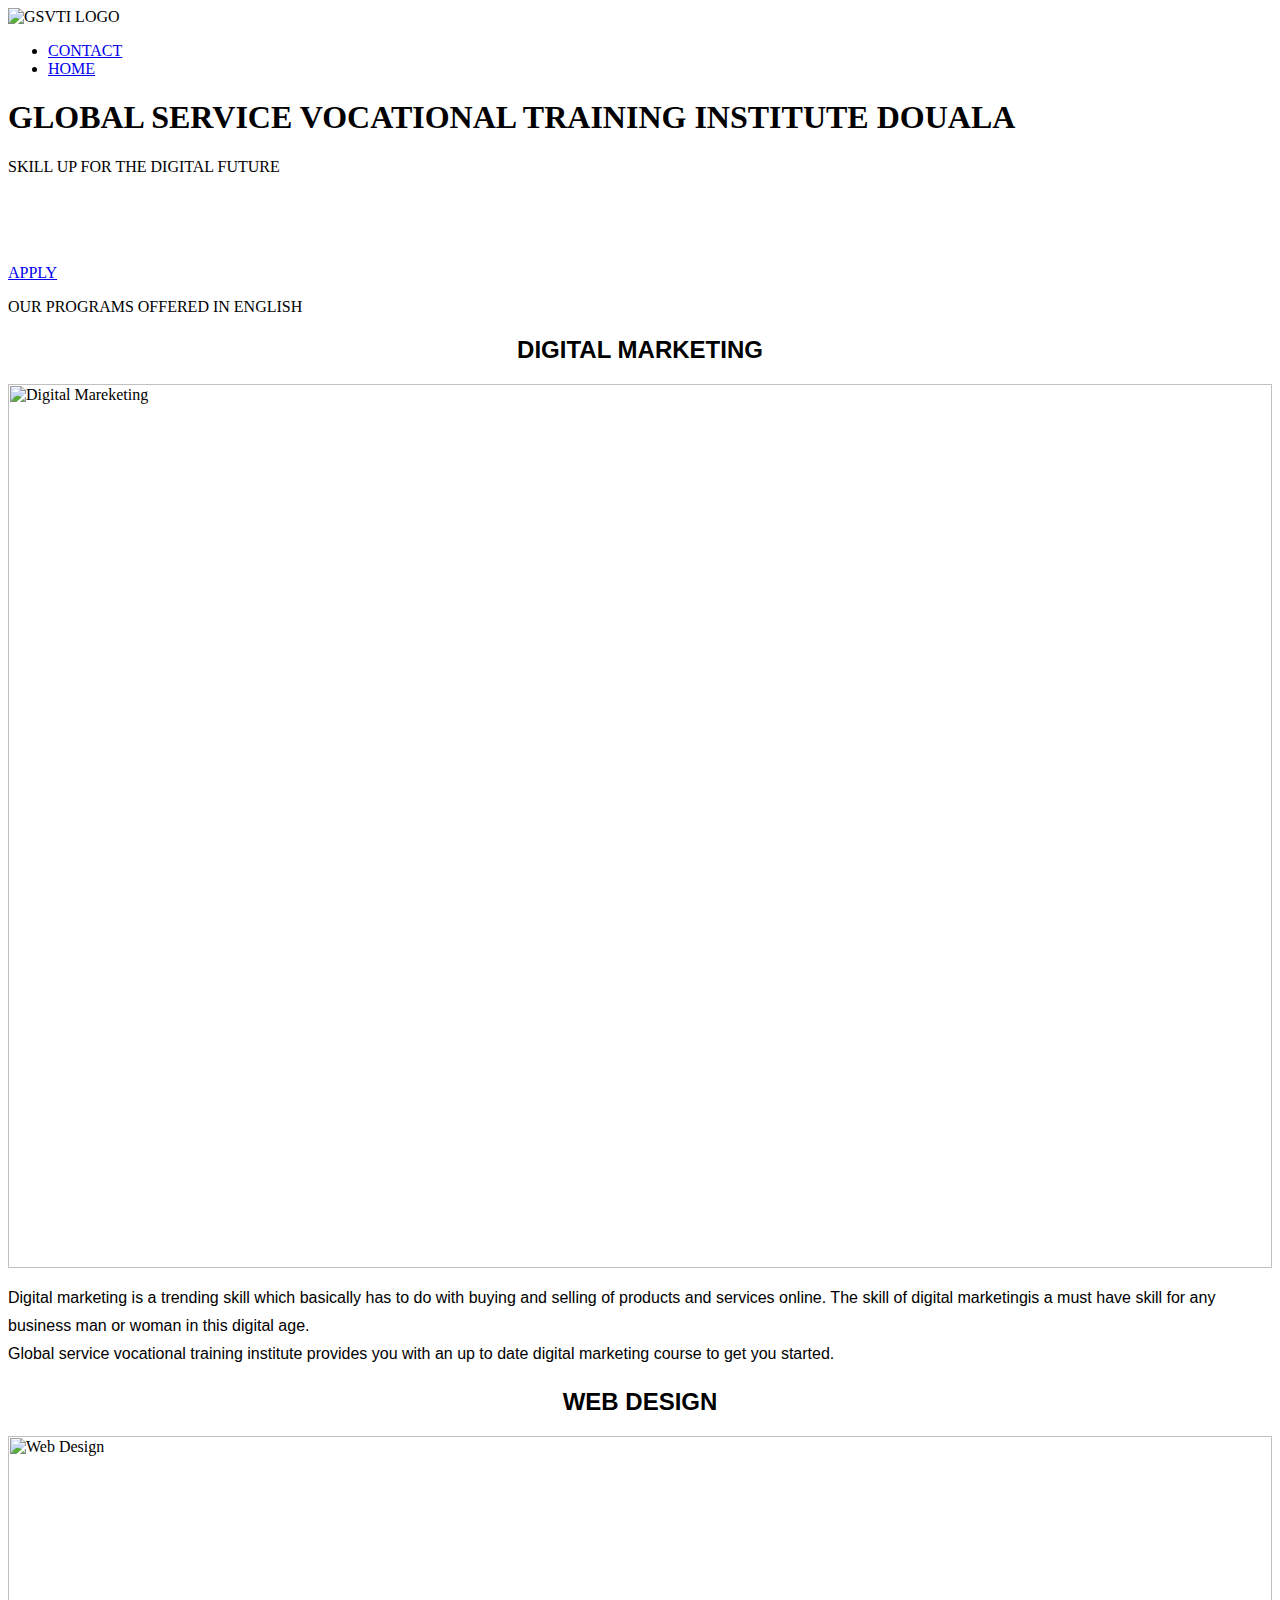
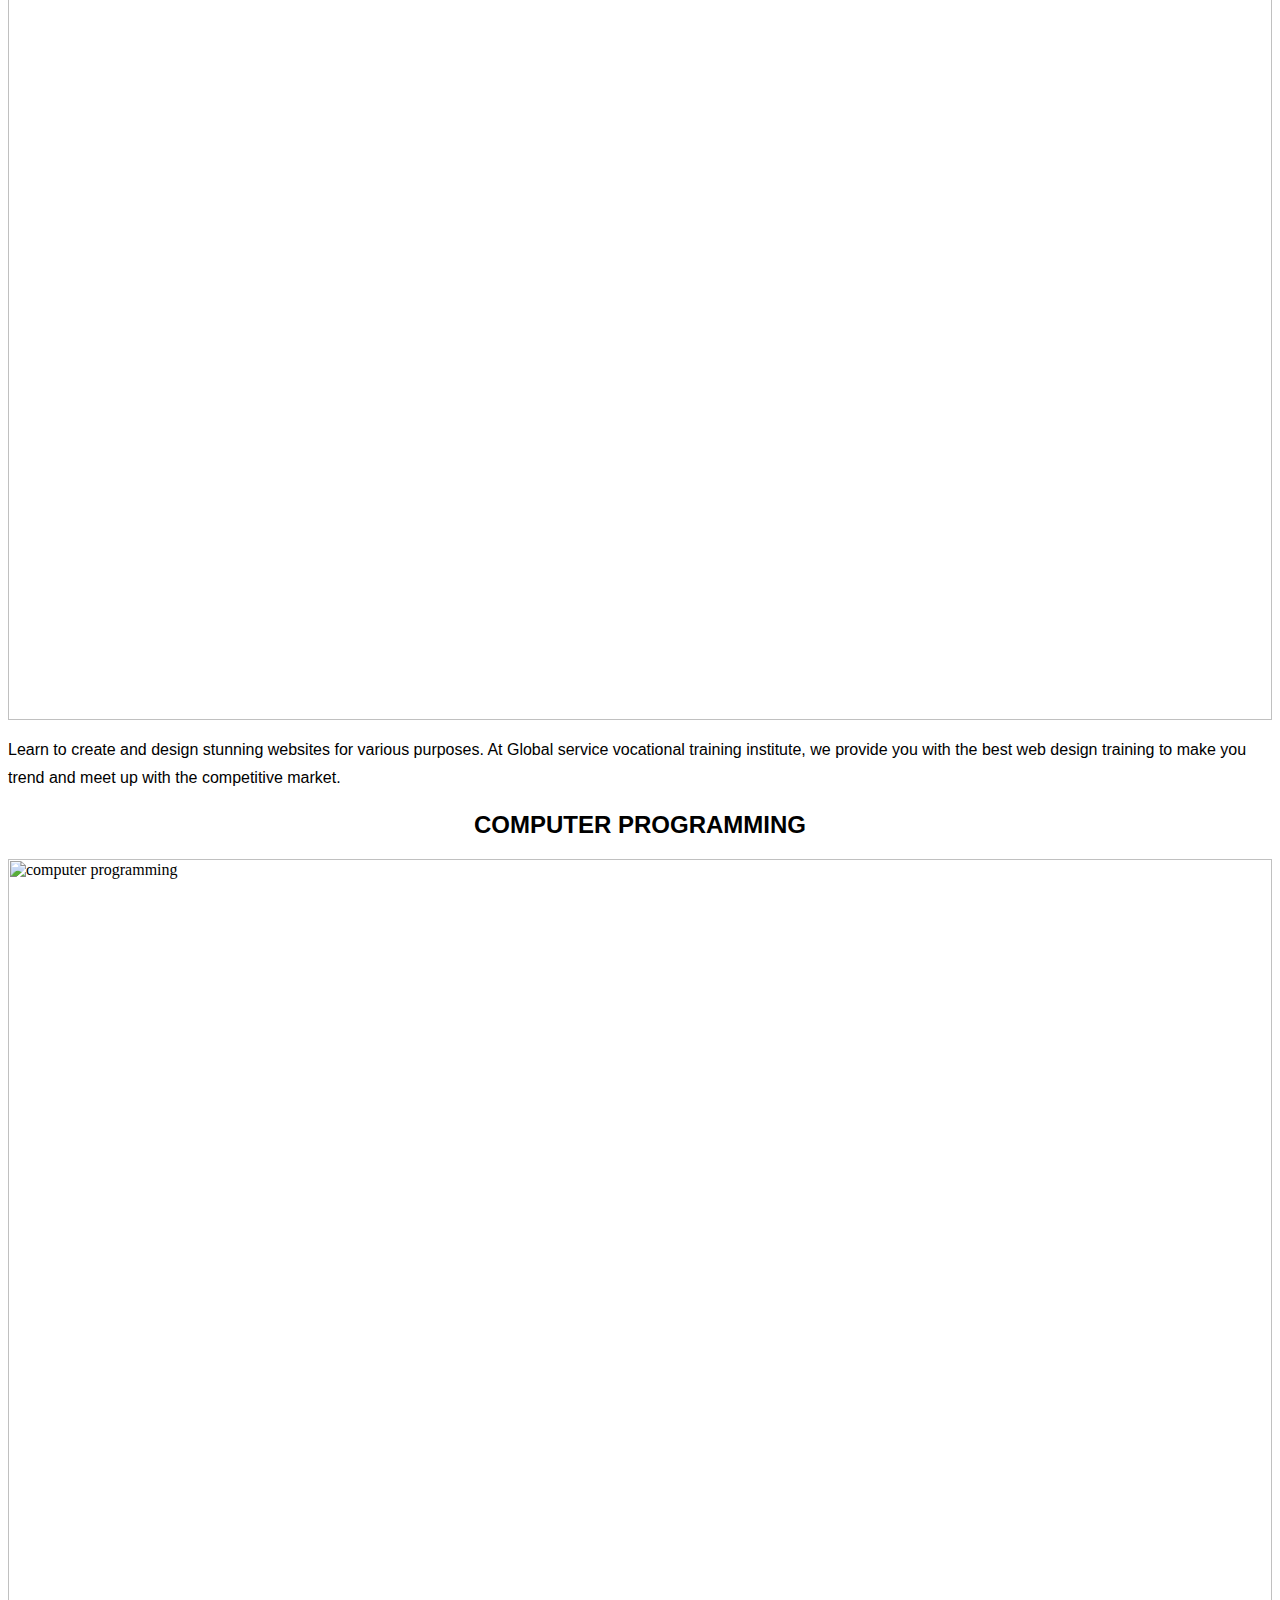
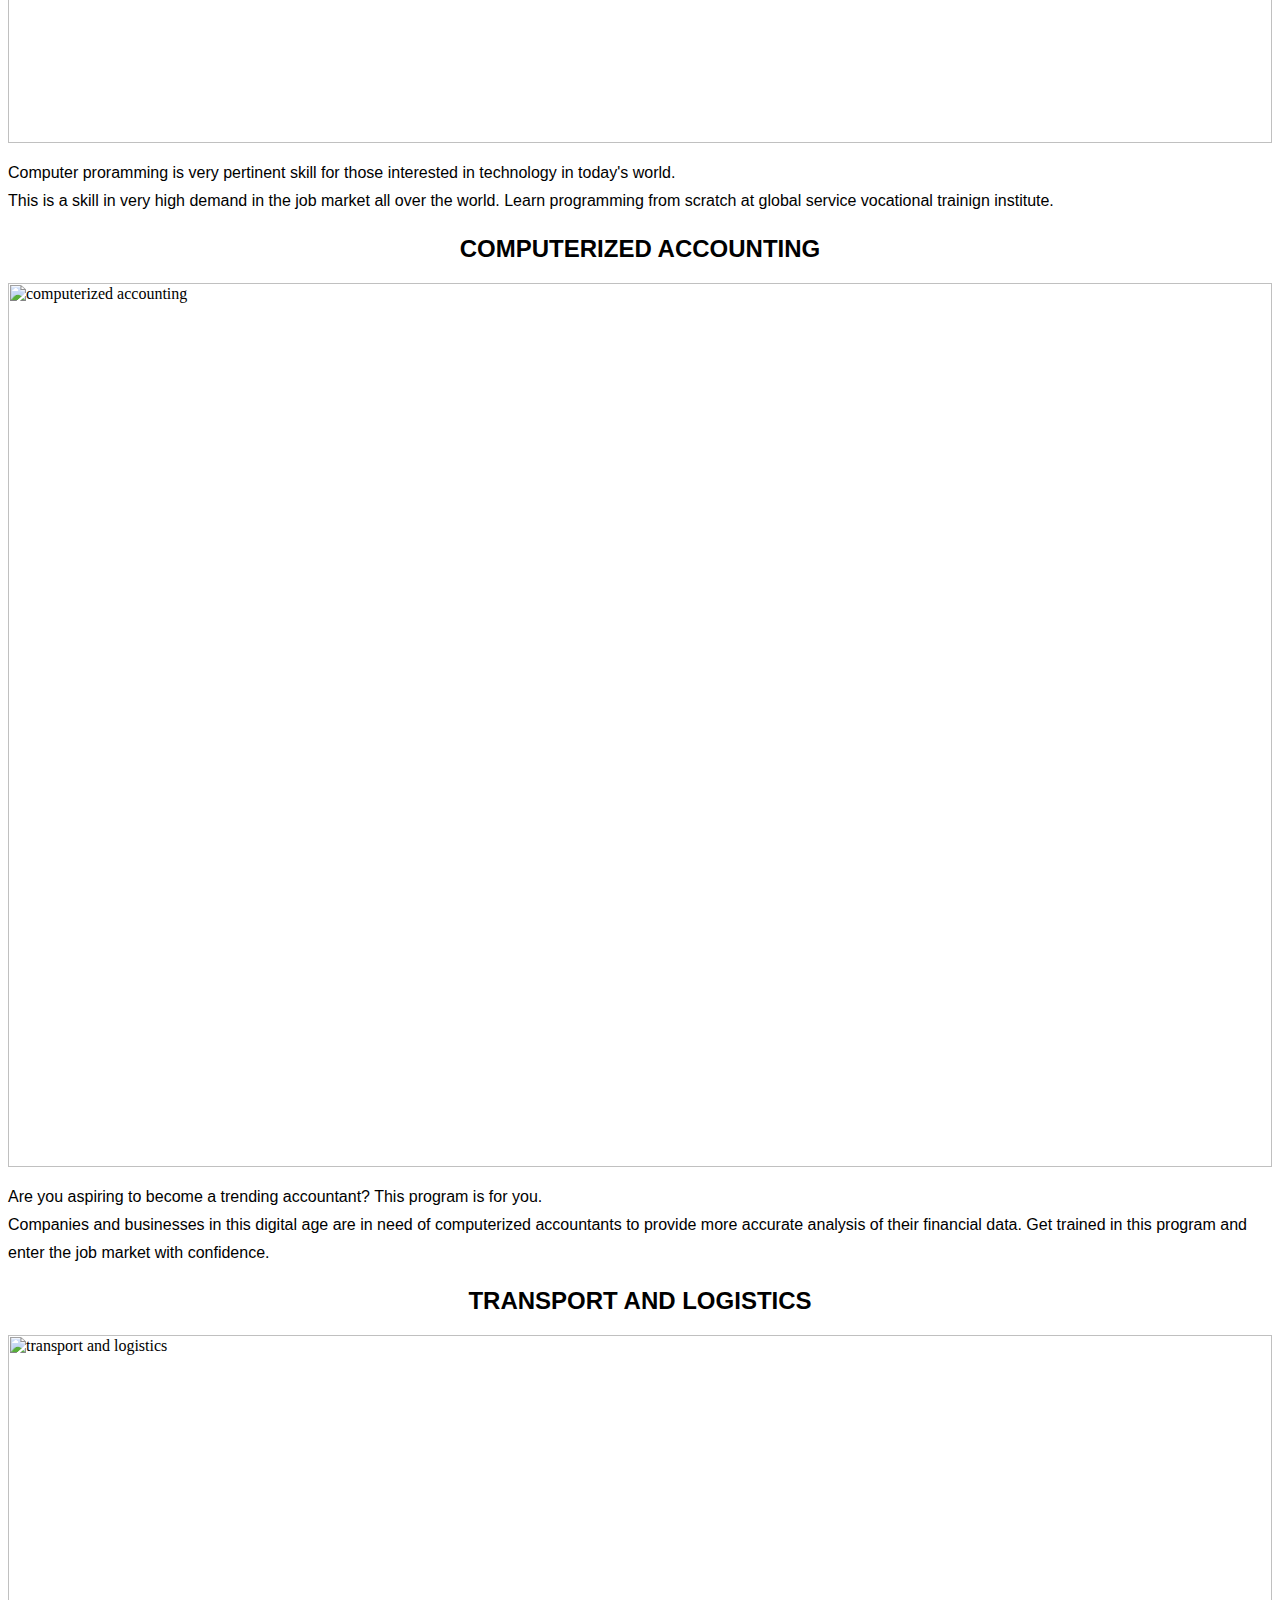
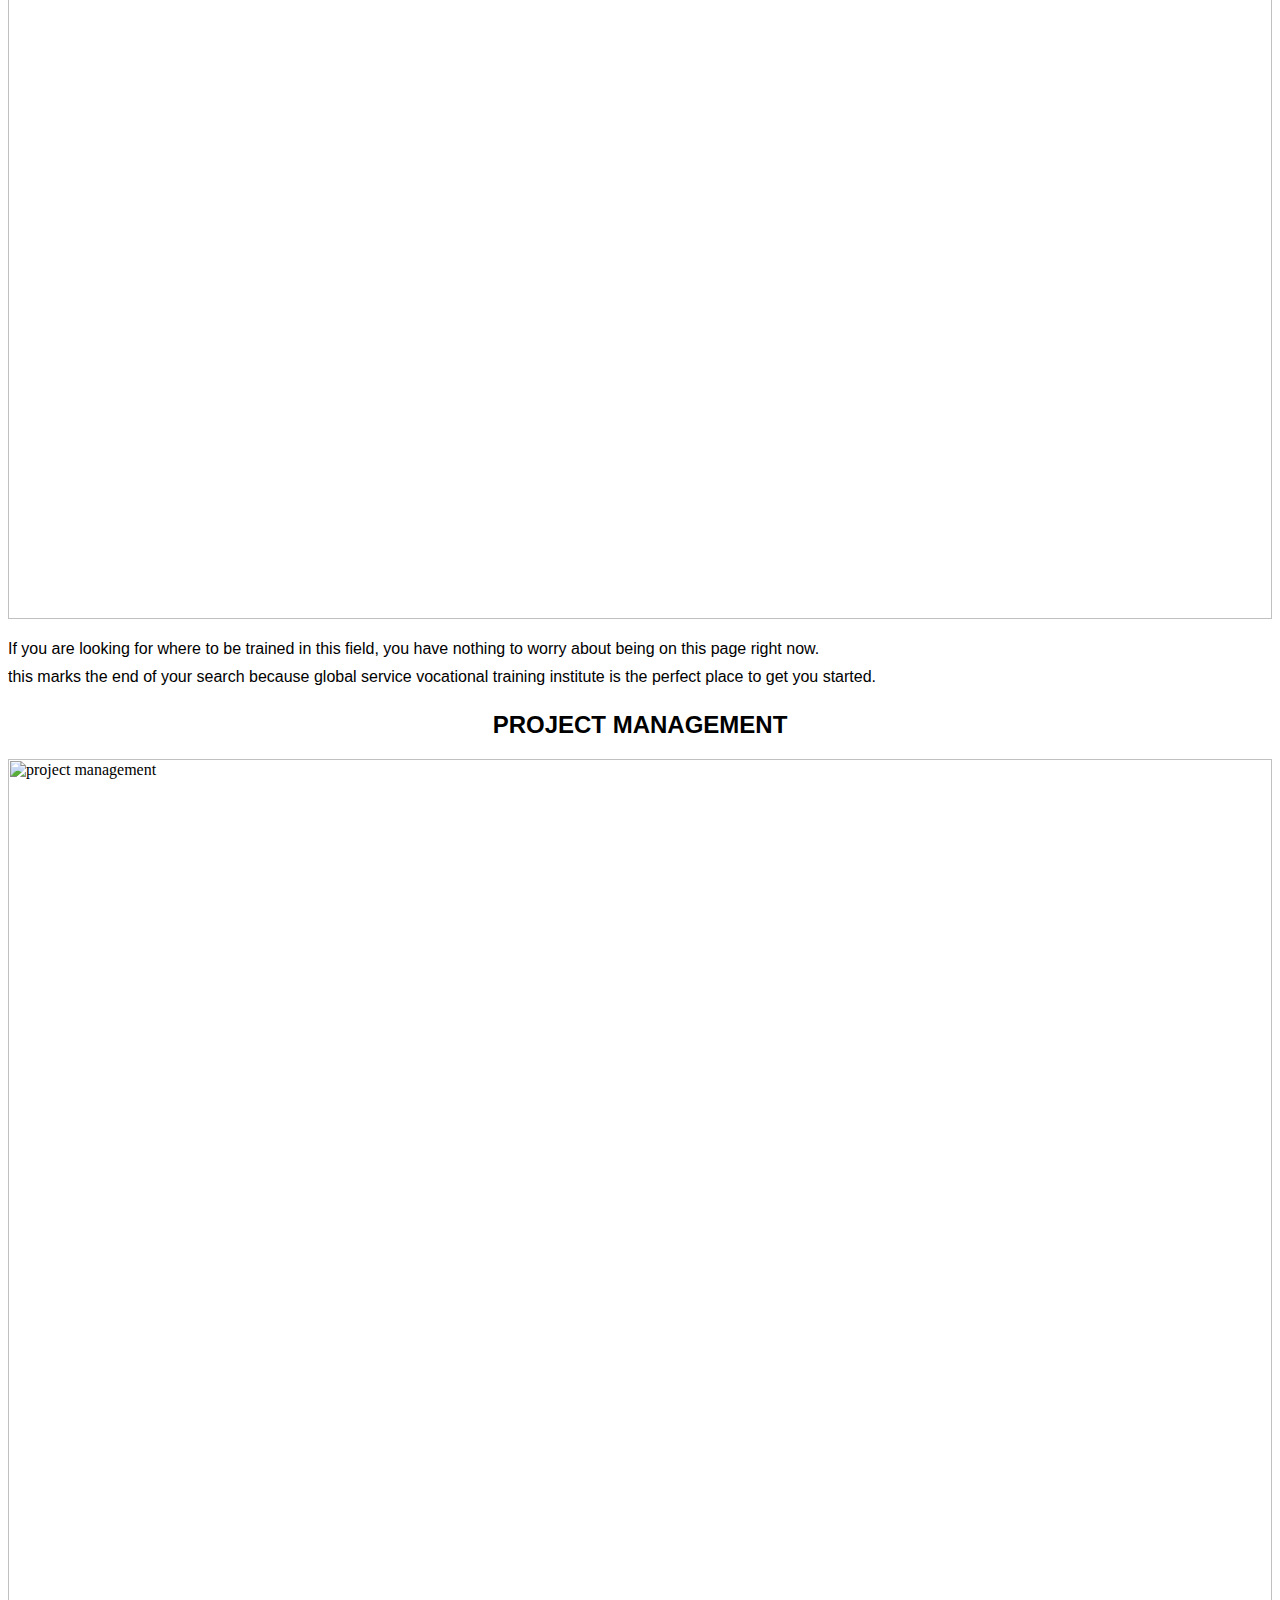
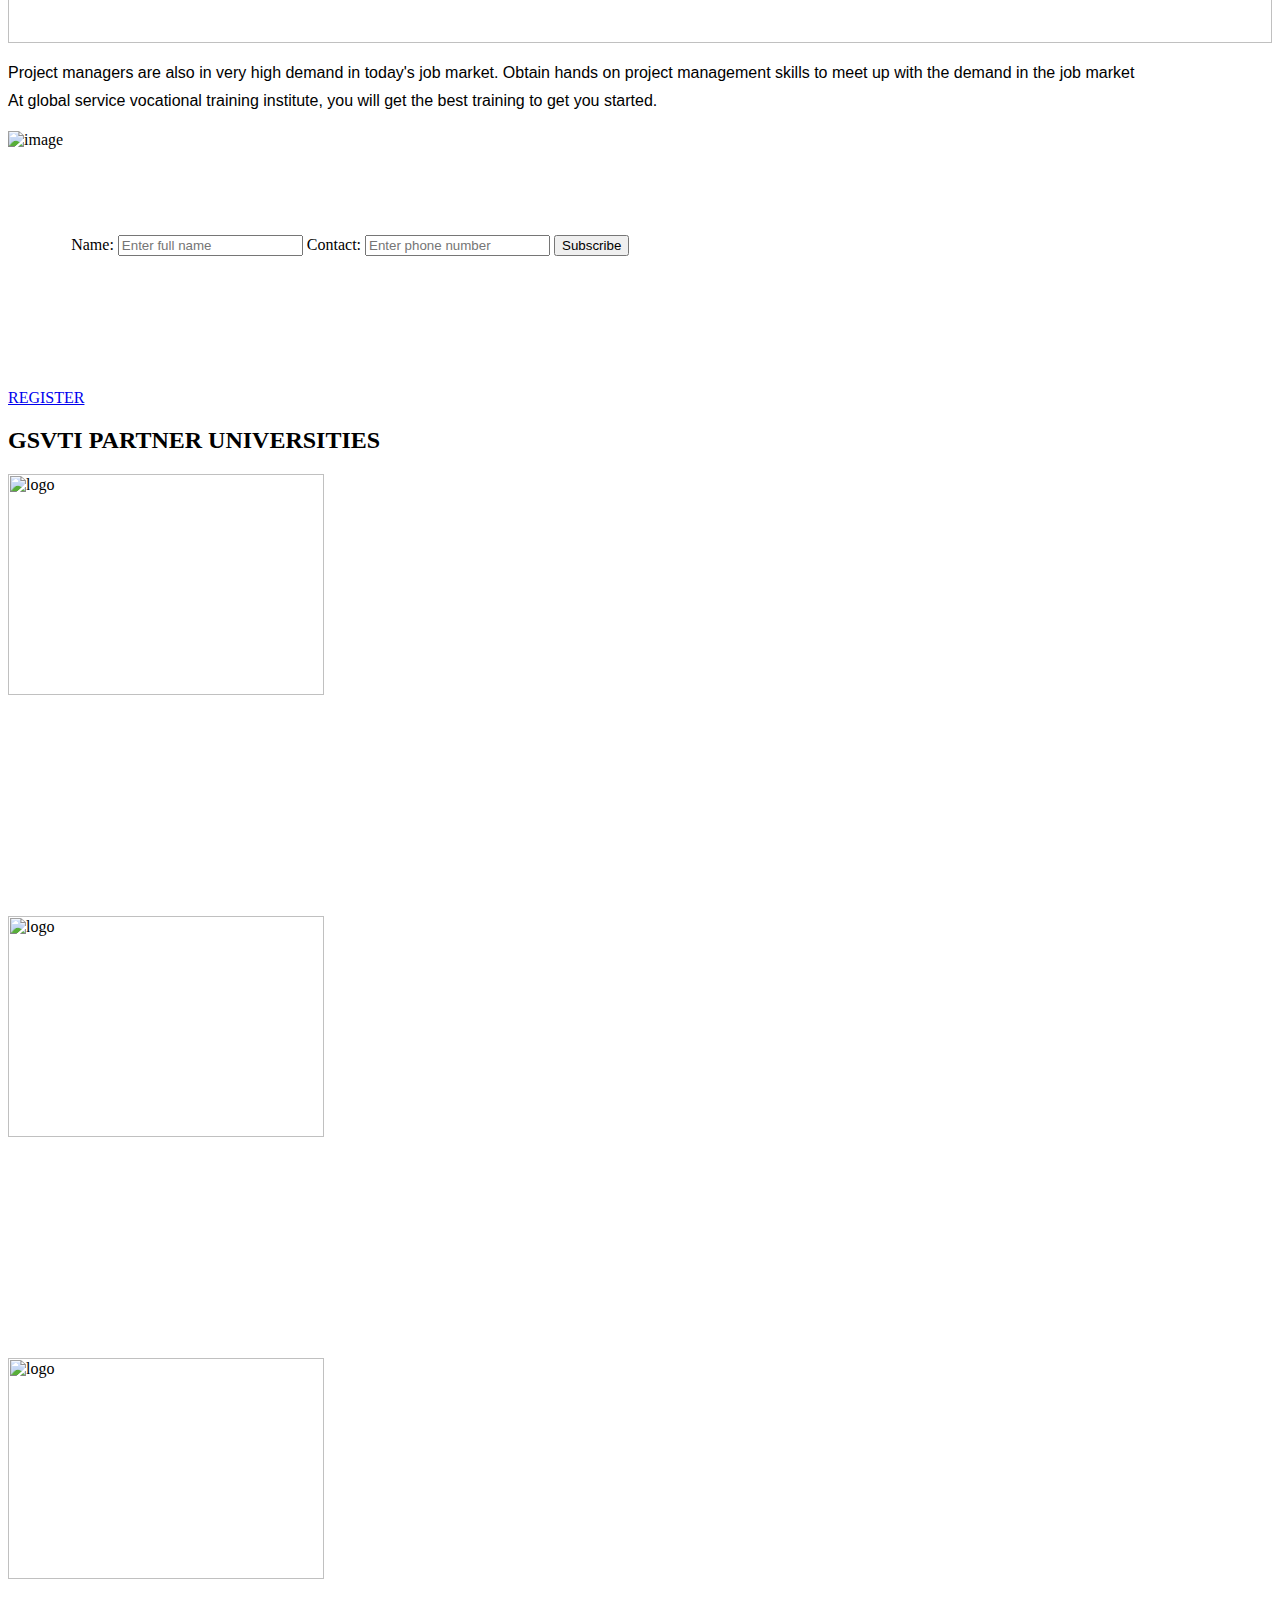
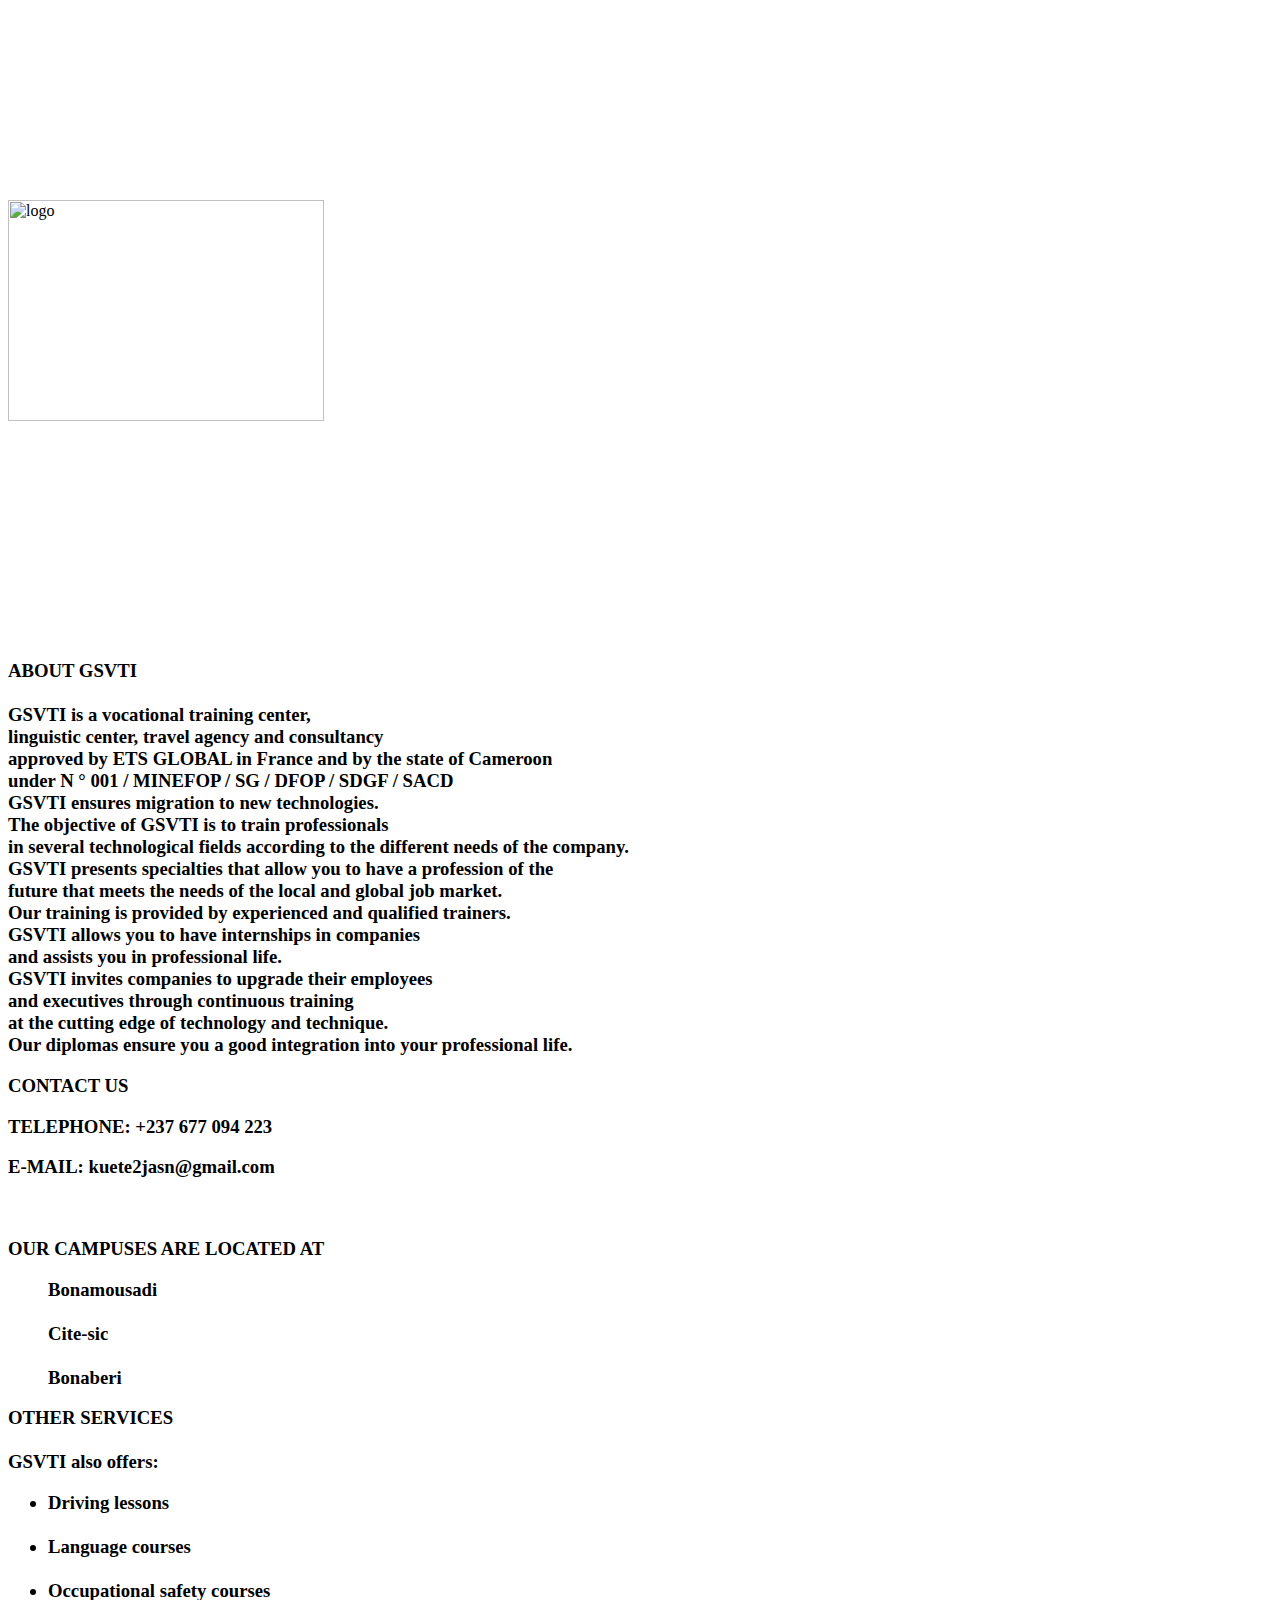
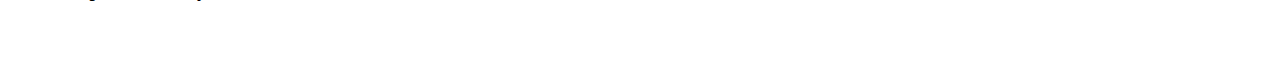
==== commit 4228df69: "Update index.html" ====
--- a/index.html
+++ b/index.html
@@ -148,7 +148,7 @@
 </h3>
 </div>
 </div>
-<h3 style="font-family:verdana; color:white; float:right; left:80%; padding-right:34%; padding-bottom:0%;"><p id="copyright1">&copy;</p>PROUDLY PRODUCED BY KLC-TECH DEISGN 2021. ALL RIGHTS RESERVED</h3>
+<h3 style="font-family:verdana;font-size:65%;color:white; float:right; left:80%; padding-right:34%; padding-bottom:0%;"><p id="copyright1">&copy;</p>PROUDLY PRODUCED BY KLC-TECH DEISGN 2021. ALL RIGHTS RESERVED</h3>
 <script src="https://apps.elfsight.com/p/platform.js" defer></script>
 <div class="elfsight-app-3834137b-e1b6-4cf8-a294-ea270957dbd2"></div>
 </div>
